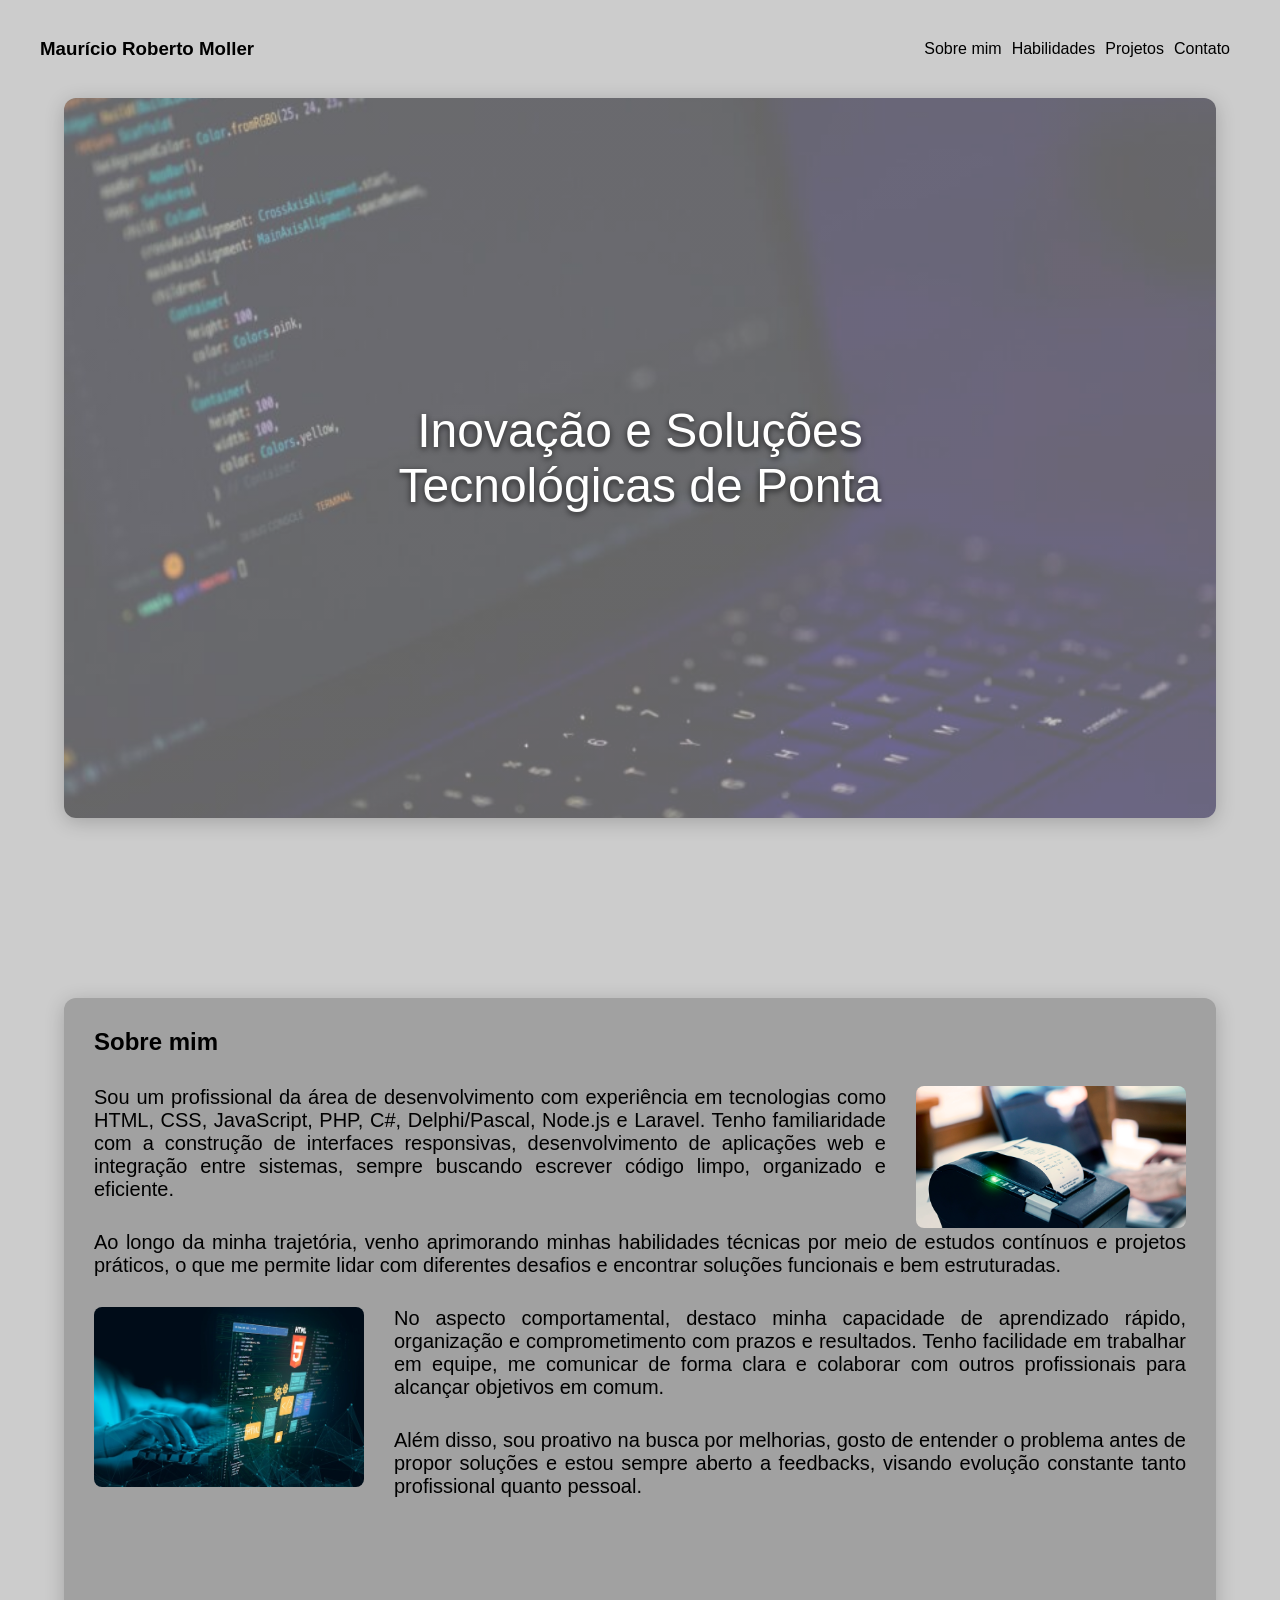
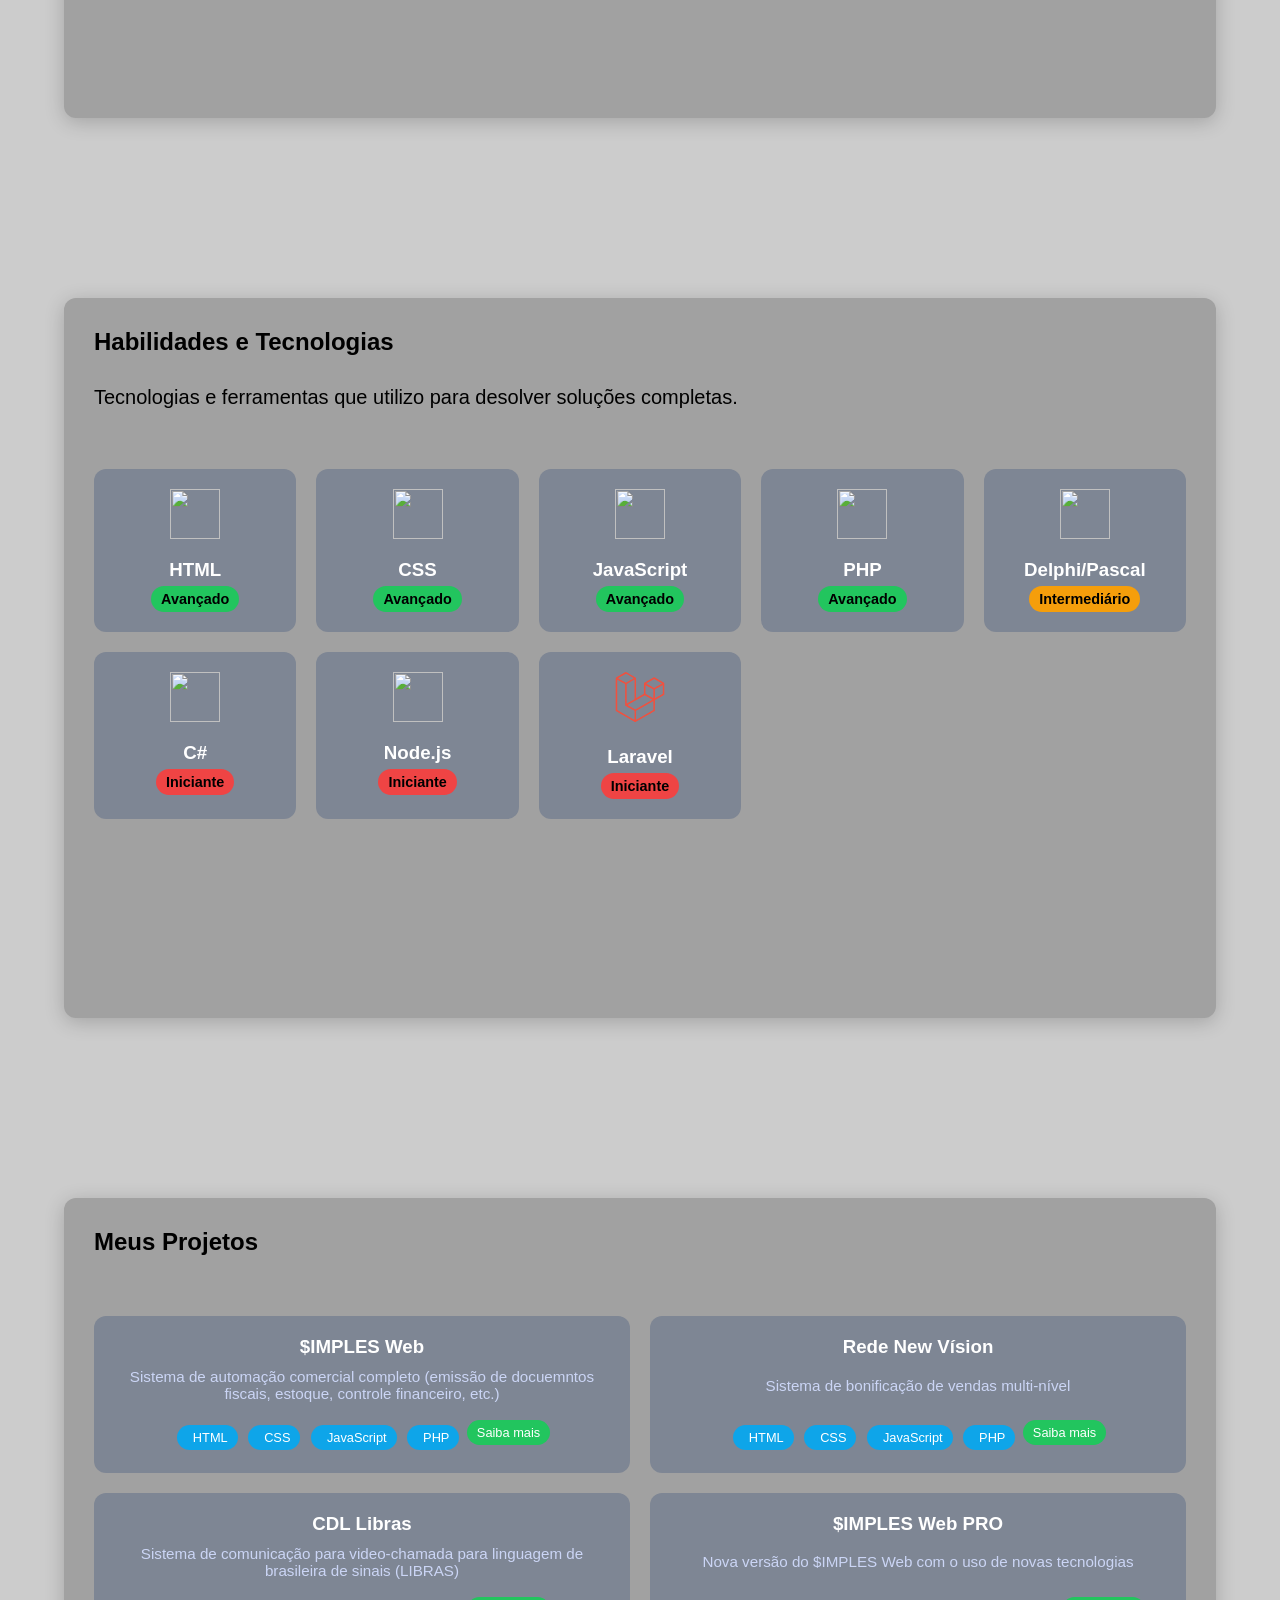
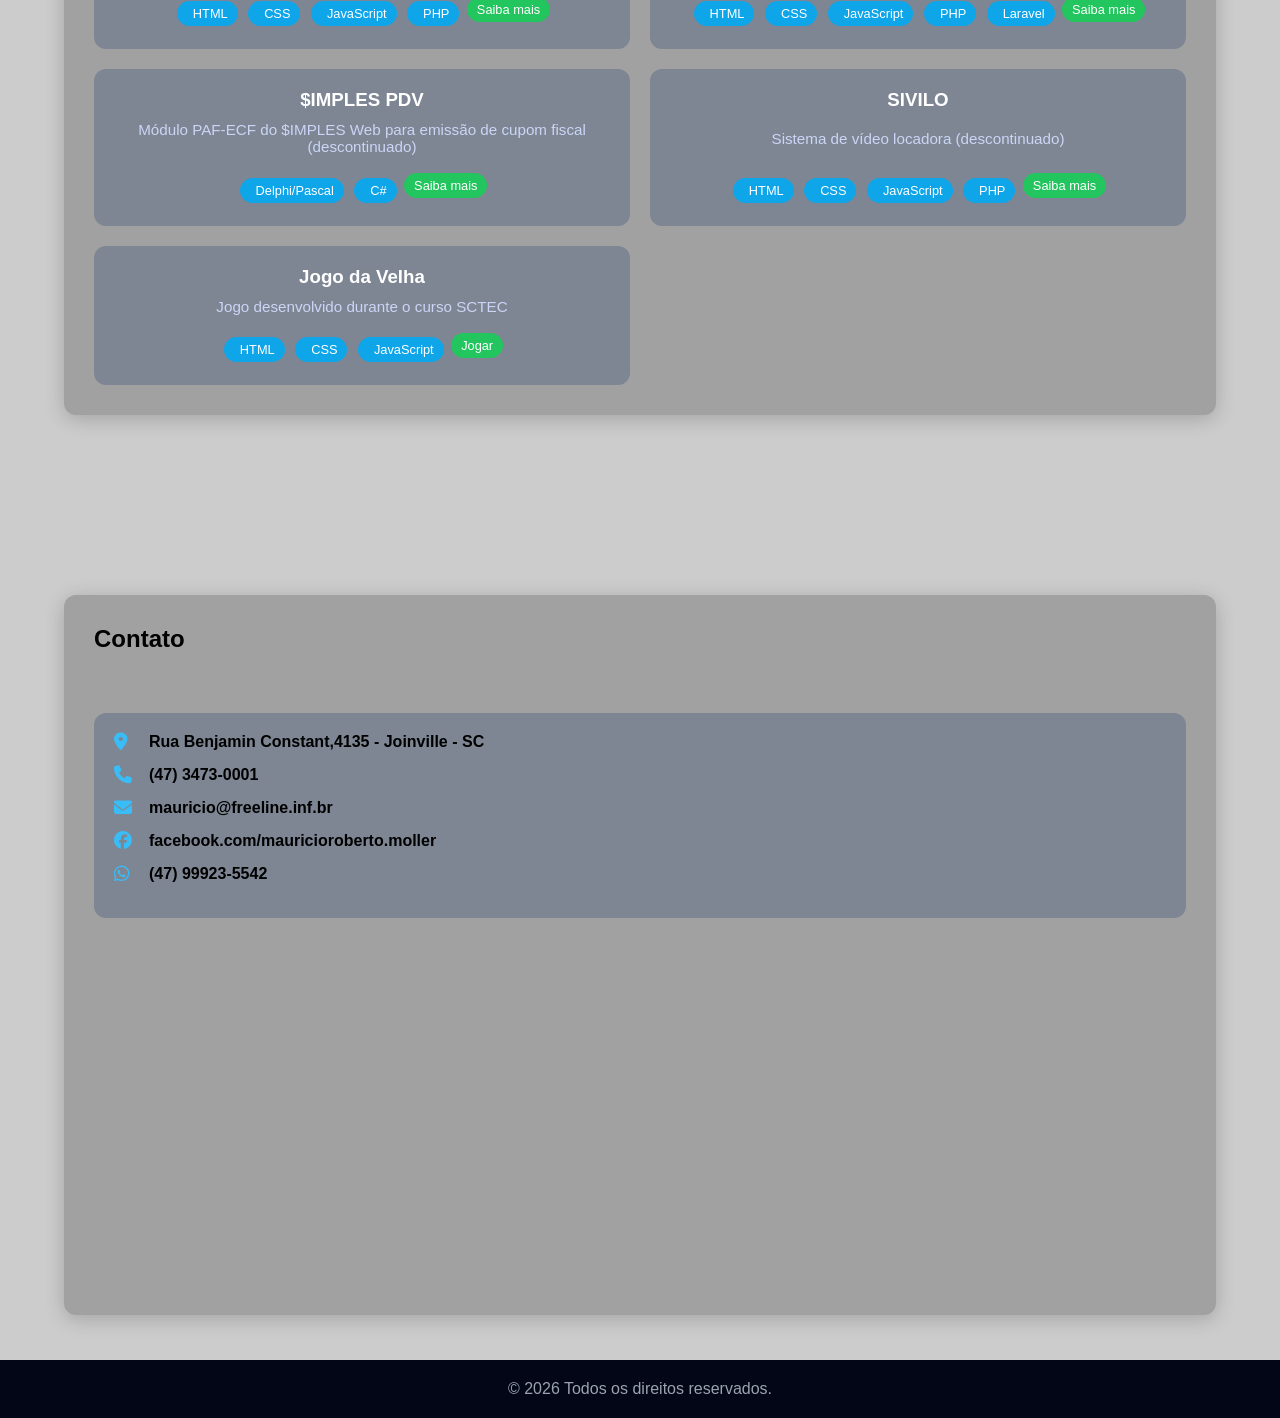
==== index.html @ c3fb0de7 "portifolio v1" ====
<!DOCTYPE html>
<html lang="pt-BR">
  <head>
    <meta charset="UTF-8" />
    <meta name="viewport" content="width=device-width, initial-scale=1.0" />
    <meta http-equiv="X-UA-Compatible" content="ie=edge" />
    <title>Portfólio</title>
    <link rel="stylesheet" href="./assets/styles.css" />
    <link rel="stylesheet" href="https://cdn.jsdelivr.net/gh/devicons/devicon@latest/devicon.min.css">
    <link rel="stylesheet" href="https://cdnjs.cloudflare.com/ajax/libs/font-awesome/6.5.0/css/all.min.css">

  </head>
  <body>

    <section id="home">
      <nav class="navbar">
        <h3 class="logo">Maurício Roberto Moller</h3>
        <button id="hamburger">≡</button>
        <ul class="menu" id="menu">
          <li><a href="#sobre" class="menu-card">Sobre mim</a></li>
          <li><a href="#habilidades" class="menu-card">Habilidades</a></li>
          <li><a href="#projetos" class="menu-card">Projetos</a></li>
          <li><a href="#contato" class="menu-card">Contato</a></li>
        </ul>
      </nav>

      <div class="intro-container">
        <p class="intro-texto">Inovação e Soluções</p>  
        <p class="intro-texto">Tecnológicas de Ponta</p>  
      </div>
    </section>


    <section id="sobre">
        <div class="sobre-container">
          <h3 class="sobre-titulo">Sobre mim</h3>
          <img src="./assets/images/nf-e.png" class="sobre-imagem-direita" >
          <p class="sobre-texto">
            Sou um profissional da área de desenvolvimento com experiência em tecnologias como HTML, 
            CSS, JavaScript, PHP, C#, Delphi/Pascal, Node.js e Laravel. 
            Tenho familiaridade com a construção de interfaces responsivas, desenvolvimento de aplicações 
            web e integração entre sistemas, sempre buscando escrever código limpo, organizado e eficiente.
          </p>
          <p class="sobre-texto">
            Ao longo da minha trajetória, venho aprimorando minhas habilidades técnicas por meio de 
            estudos contínuos e projetos práticos, o que me permite lidar com diferentes desafios e encontrar 
            soluções funcionais e bem estruturadas.
          </p>
          <img src="./assets/images/software.jpg" class="sobre-imagem-esquerda" >
          <p class="sobre-texto">
           No aspecto comportamental, destaco minha capacidade de aprendizado rápido, organização e 
           comprometimento com prazos e resultados. Tenho facilidade em trabalhar em equipe, me comunicar 
           de forma clara e colaborar com outros profissionais para alcançar objetivos em comum.
          </p>
          <p class="sobre-texto">
           Além disso, sou proativo na busca por melhorias, gosto de entender o problema antes de propor 
           soluções e estou sempre aberto a feedbacks, visando evolução constante tanto profissional quanto pessoal.
          </p>
          <div class="sobre-mobile">
            <img src="./assets/images/nf-e.png" alt="" class="sobre-imagem-mobile">
            <img src="./assets/images/software.jpg" alt="" class="sobre-imagem-mobile">
          </div>
          
          
        </div>
    </section>

    <section id="habilidades">
        <div class="habilidades-container">
            <h3 class="habilidades-titulo">Habilidades e Tecnologias</h3>

            <p class="habilidades-texto">
                Tecnologias e ferramentas que utilizo para desolver soluções completas.
            </p>
            <div class="habilidades-lista">
                <div class="habilidades-card">
                    <img src="https://cdn.jsdelivr.net/gh/devicons/devicon/icons/html5/html5-original.svg">
                    <h3>HTML</h3>
                    <span class="nivel avancado">Avançado</span>
                </div>

                <div class="habilidades-card">
                    <img src="https://cdn.jsdelivr.net/gh/devicons/devicon/icons/css3/css3-original.svg">
                    <h3>CSS</h3>
                    <span class="nivel avancado">Avançado</span>
                </div>

                <div class="habilidades-card">
                    <img src="https://cdn.jsdelivr.net/gh/devicons/devicon/icons/javascript/javascript-original.svg">
                    <h3>JavaScript</h3>
                    <span class="nivel avancado">Avançado</span>
                </div>

                <div class="habilidades-card">
                    <img src="https://cdn.jsdelivr.net/gh/devicons/devicon/icons/php/php-original.svg">
                    <h3>PHP</h3>
                    <span class="nivel avancado">Avançado</span>
                </div>

                <div class="habilidades-card">
                    <img src="https://cdn.jsdelivr.net/gh/devicons/devicon/icons/delphi/delphi-original.svg">
                    <h3>Delphi/Pascal</h3>
                    <span class="nivel intermediario">Intermediário</span>
                </div>

                <div class="habilidades-card">
                    <img src="https://cdn.jsdelivr.net/gh/devicons/devicon/icons/csharp/csharp-original.svg">
                    <h3>C#</h3>
                    <span class="nivel iniciante">Iniciante</span>
                </div>           

                <div class="habilidades-card">
                    <img src="https://cdn.jsdelivr.net/gh/devicons/devicon/icons/nodejs/nodejs-original.svg">
                    <h3>Node.js</h3>
                    <span class="nivel iniciante">Iniciante</span>
                </div>

                <div class="habilidades-card">
                    <img src="./assets/images/laravel-original.svg">
                    <h3>Laravel</h3>
                    <span class="nivel iniciante">Iniciante</span>
                </div>
            </div>
        </div>
    </section>

    <section id="projetos">
        <div class="projetos-container">
            <h3 class="projetos-titulo">Meus Projetos</h3>
          
            <div class="projetos-lista">

                <div class="projeto-card">
                    <h3>$IMPLES Web</h3>
                    <p class="projeto-descricao">
                        Sistema de automação comercial completo (emissão de docuemntos fiscais, estoque, controle financeiro, etc.)
                    </p>                    
                    <div class="projeto-card-tl">
                        <div class="projeto-tags">
                            <span class="projeto-tag"><i class="devicon-html5-plain"></i>HTML</span>
                            <span class="projeto-tag"><i class="devicon-css3-plain"></i>CSS</span>
                            <span class="projeto-tag"><i class="devicon-javascript-plain"></i>JavaScript</span>
                            <span class="projeto-tag"><i class="devicon-php-plain"></i>PHP</span>
                            <a href="https://www.freeline.inf.br/site/" class="projeto-link" target="_blank">Saiba mais</a>
                        </div>
                    </div>
                </div>                

                <div class="projeto-card">
                    <h3>Rede New Vísion</h3>
                    <p class="projeto-descricao">
                        Sistema de bonificação de vendas multi-nível
                    </p>                    
                    <div class="projeto-card-tl">
                        <div class="projeto-tags">
                            <span class="projeto-tag"><i class="devicon-html5-plain"></i>HTML</span>
                            <span class="projeto-tag"><i class="devicon-css3-plain"></i>CSS</span>
                            <span class="projeto-tag"><i class="devicon-javascript-plain"></i>JavaScript</span>
                            <span class="projeto-tag"><i class="devicon-php-plain"></i>PHP</span>
                            <a href="https://www.freeline.inf.br/redenewvision/" class="projeto-link" target="_blank">Saiba mais</a>
                        </div>
                    </div>
                </div>

                <div class="projeto-card">
                    <h3>CDL Libras</h3>
                    <p class="projeto-descricao">
                        Sistema de comunicação para video-chamada para linguagem de brasileira de sinais (LIBRAS)
                    </p>                    
                    <div class="projeto-card-tl">
                        <div class="projeto-tags">
                            <span class="projeto-tag"><i class="devicon-html5-plain"></i>HTML</span>
                            <span class="projeto-tag"><i class="devicon-css3-plain"></i>CSS</span>
                            <span class="projeto-tag"><i class="devicon-javascript-plain"></i>JavaScript</span>
                            <span class="projeto-tag"><i class="devicon-php-plain"></i>PHP</span>
                            <a href="https://www.freeline.inf.br/libras/" class="projeto-link" target="_blank">Saiba mais</a>
                        </div>
                    </div>
                </div>  
                
                <div class="projeto-card">
                    <h3>$IMPLES Web PRO</h3>
                    <p class="projeto-descricao">
                        Nova versão do $IMPLES Web com o uso de novas tecnologias
                    </p>                    
                    <div class="projeto-card-tl">
                        <div class="projeto-tags">
                            <span class="projeto-tag"><i class="devicon-html5-plain"></i>HTML</span>
                            <span class="projeto-tag"><i class="devicon-css3-plain"></i>CSS</span>
                            <span class="projeto-tag"><i class="devicon-javascript-plain"></i>JavaScript</span>
                            <span class="projeto-tag"><i class="devicon-php-plain"></i>PHP</span>
                            <span class="projeto-tag"><i class="devicon-laravel-plain"></i>Laravel</span>
                            <a href="https://www.freeline.inf.br/site/" class="projeto-link" target="_blank">Saiba mais</a>
                        </div>
                    </div>
                </div>

                <div class="projeto-card">
                    <h3>$IMPLES PDV</h3>
                    <p class="projeto-descricao">
                        Módulo PAF-ECF do $IMPLES Web para emissão de cupom fiscal (descontinuado)
                    </p>                    
                    <div class="projeto-card-tl">
                        <div class="projeto-tags">
                            <span class="projeto-tag"><i class="devicon-delphi-plain"></i>Delphi/Pascal</span>
                            <span class="projeto-tag"><i class="devicon-c-original"></i>C#</span>
                            <a href="https://www.freeline.inf.br/site/" class="projeto-link" target="_blank">Saiba mais</a>
                        </div>
                    </div>
                </div>

                <div class="projeto-card">
                    <h3>SIVILO</h3>
                    <p class="projeto-descricao">
                        Sistema de vídeo locadora (descontinuado)
                    </p>                    
                    <div class="projeto-card-tl">
                        <div class="projeto-tags">
                            <span class="projeto-tag"><i class="devicon-html5-plain"></i>HTML</span>
                            <span class="projeto-tag"><i class="devicon-css3-plain"></i>CSS</span>
                            <span class="projeto-tag"><i class="devicon-javascript-plain"></i>JavaScript</span>
                            <span class="projeto-tag"><i class="devicon-php-plain"></i>PHP</span>
                            <a href="https://www.freeline.inf.br/sivilo/" class="projeto-link" target="_blank">Saiba mais</a>
                        </div>
                    </div>
                </div>

                <div class="projeto-card">
                    <h3>Jogo da Velha</h3>
                    <p class="projeto-descricao">
                        Jogo desenvolvido durante o curso SCTEC
                    </p>                    
                    <div class="projeto-card-tl">
                        <div class="projeto-tags">
                            <span class="projeto-tag"><i class="devicon-html5-plain"></i>HTML</span>
                            <span class="projeto-tag"><i class="devicon-css3-plain"></i>CSS</span>
                            <span class="projeto-tag"><i class="devicon-javascript-plain"></i>JavaScript</span>
                            <a href="jogo_velha.html" class="projeto-link" target="_blank">Jogar</a>
                        </div>
                    </div>
                </div>



            </div>
        </div>
    </section>

   



    <section id="contato">
        <div class="contato-container">
            <h2 class="contato-titulo">Contato</h2>

            <div class="container">

                <!-- Informações -->
                <div class="info">

                    <div class="info-item">
                        <i class="fas fa-map-marker-alt"></i>
                        <span>Rua Benjamin Constant,4135 - Joinville - SC</span>
                    </div>

                    <div class="info-item">
                        <i class="fas fa-phone"></i>
                        <a href="fone:+554734730001">(47) 3473-0001</a>
                    </div>

                    <div class="info-item">
                        <i class="fas fa-envelope"></i>
                        <a href="mailto:mauricio@freeline.inf.br">mauricio@freeline.inf.br</a>
                    </div>

                    <div class="info-item">
                        <i class="fab fa-facebook"></i>
                        <a href="https://facebook.com/mauricioroberto.moller" target="_blank">facebook.com/mauricioroberto.moller</a>
                    </div>

                    <div class="info-item">
                        <i class="fab fa-whatsapp"></i>
                        <a href="https://wa.me/5547999235542?text=Olá,%20gostaria%20de%20falar%20com%20você" target="_blank">(47) 99923-5542</a>
                    </div>
                    

                </div>

                <!-- Mapa -->
                <div class="mapa">
                    <iframe 
                        src="https://www.google.com/maps?q=Rua Benjamin Constant,4135 - Joinville - SC&output=embed">
                    </iframe>
                </div>

            </div>
        </div>
    </section>
    <footer class="footer">
      <p>© 2026 Todos os direitos reservados.</p>
    </footer>


     <script src="./assets/javascript.js"></script> 
</body>
</html>
---- assets/styles.css ----
* {
    margin: 0;
    padding: 0;
}

body {
    font-family: Clarkson, Proxima Nova, Open Sans, Helvetica Neue, Helvetica, Arial, sans-serif;
    background: #ccc;
    color: #000;
    margin: 0;
}

a {
    text-decoration: none;
    color: #000;;
}

li {
    list-style: none;
}

.logo {
    color: #000;
    font-weight: bold;
}

.navbar {
    display: flex;
    justify-content: space-between;
    align-items: center;
    padding: 20px 40px;
}

.menu {
    display: flex;
    gap: 10px;
    padding: 20px 10px;

}

#intro {
    height: 100vh;
    display: flex;
    justify-content: center;
    align-items: center;
}

.intro-container {
    width: 90vw;
    height: 80vh;
    background-image:linear-gradient(rgba(255,255,255,0.4), rgba(255,255,255,0.4)), url('images/tela.jpg');
    background-size: cover;
    background-position: center;
    background-repeat: no-repeat;
    border-radius: 12px;
    box-shadow: 0 4px 20px rgba(0, 0, 0, 0.2);
    text-align: center;
    align-content: center;
    margin-left: 5vw;
    margin-right: 5vw;
}

@media (max-width: 768px) {
    .intro-container {
        width: 90vw;
        height: 60vh;
    }
}

.intro-texto {
    color: #fff;
    font-size: 48px;
    text-shadow: 0 2px 6px rgba(0, 0, 0, 0.7);
}

.sobre-container {
    width: 90vw;
    min-height: 80vh;
    background-color: #a1a1a1;
    border-radius: 12px;
    box-shadow: 0 4px 20px rgba(0, 0, 0, 0.2);
    margin-left: 5vw;
    margin-right: 5vw;
    margin-top: 20vh;
    margin-bottom: 5vh;
}

.sobre-titulo {
    color: #000;
    font-size: 24px;
    font-weight: bold;
    padding: 30px;
}


.sobre-texto {
    color: #000;
    font-size: 20px;
    text-align: justify;
    margin-bottom: 30px;
    margin-left: 30px;
    margin-right: 30px;
}


.sobre-imagem-esquerda {
    float: left;
    width: 30vh;
    margin-left: 30px;
    margin-right: 30px;
    border-radius: 8px;
}

.sobre-imagem-direita {
    float: right;
    width: 30vh;
    margin-right: 30px;
    margin-left: 30px;
    border-radius: 8px;
}

.clearfix::after {
    content: "";
    display: block;
    clear: both;
}

.sobre-imagem-mobile {
    display: none;
}

.sobre-mobile {
    display: none;
}

/* Responsividade */
@media (max-width: 768px) {

    .sobre-imagem-esquerda,
    .sobre-imagem-direita {
        float: none;
        display: none;
    }

    .sobre-imagem-mobile {
        display: block;
        width: stretch;
        margin: 30px;
        border-radius: 8px;
    }

    .sobre-mobile {
        display: block;
        padding-bottom: 20px;
    }

}


.habilidades-container {
    width: 90vw;
    min-height: 80vh;
    background-color: #a1a1a1;
    border-radius: 12px;
    box-shadow: 0 4px 20px rgba(0, 0, 0, 0.2);
    margin-left: 5vw;
    margin-right: 5vw;
    margin-top: 20vh;
    margin-bottom: 5vh;
}

.habilidades-titulo {
    color: #000;
    font-size: 24px;
    font-weight: bold;
    padding: 30px;
}


.habilidades-texto {
    color: #000;
    font-size: 20px;
    text-align: justify;
    margin-bottom: 30px;
    margin-left: 30px;
    margin-right: 30px;
}
.habilidades-lista{
    display: grid;
    grid-template-columns: repeat(auto-fit, minmax(200px, 1fr));
    gap: 20px;
    padding: 30px;
}

.habilidades-card {
    background: #7e8694;
    border-radius: 12px;
    padding: 20px;
    text-align: center;
    transition: 0.3s;
    cursor: pointer;
  }

  .habilidades-card:hover {
    transform: translateY(-5px);
    background: #334155;
  }

  .habilidades-card img {
    width: 50px;
    height: 50px;
    margin-bottom: 10px;
  }

  .habilidades-card h3 {
    margin: 10px 0 5px;
    color:#fff;
  }

  .nivel {
    font-size: 0.9rem;
    font-weight: bold;
    padding: 5px 10px;
    border-radius: 20px;
    display: inline-block;
  }

  .iniciante {
    background: #ef4444;
  }

  .intermediario {
    background: #f59e0b;
  }

  .avancado {
    background: #22c55e;
  }


.projetos-container {
    width: 90vw;
    min-height: 80vh;
    background-color: #a1a1a1;
    border-radius: 12px;
    box-shadow: 0 4px 20px rgba(0, 0, 0, 0.2);
    margin-left: 5vw;
    margin-right: 5vw;
    margin-top: 20vh;
    margin-bottom: 5vh;
}

.projetos-titulo {
    color: #000;
    font-size: 24px;
    font-weight: bold;
    padding: 30px;
}


.projetos-texto {
    color: #000;
    font-size: 20px;
    text-align: justify;
    margin-bottom: 30px;
    margin-left: 30px;
    margin-right: 30px;
}




/* h2 {
    margin-bottom: 20px;
} */

.projetos-lista {
    display: grid;
    grid-template-columns: repeat(auto-fit, minmax(400px, 1fr));
    gap: 20px;
    margin: 30px;
    padding-bottom: 30px;
}

@media (max-width: 480px) {
    .projetos-lista {
        grid-template-columns: repeat(auto-fit, minmax(200px, 1fr));
    }
}

.projeto-card {
    background: #7e8694;
    border-radius: 12px;
    padding: 20px;
    transition: 0.3s;
    display: flex;
    flex-direction: column;
    justify-content: space-between;
}

.projeto-card:hover {
    transform: translateY(-5px);
    background: #334155;
}

.projeto-card h3 {
    margin-bottom: 10px;
    text-align: center;
    color:#fff;
}
.projeto-card-tl{
    display: flex;
    flex-direction: row;
    justify-content: space-between;
}
.projeto-tags{
    text-align: center;
    flex: auto;
}

.projeto-icone {
    font-size: 40px;
    margin-bottom: 10px;
}

.projeto-descricao {
    font-size: 0.95rem;
    color: #cbd5f5;
    margin-bottom: 15px;
    text-align: center;
}

.projeto-tecnologias {
    margin-bottom: 15px;
}

.projeto-tag {
    display: inline-flex;
    align-items: center;
    gap: 6px;
    background: #0ea5e9;
    color: white;
    padding: 5px 10px;
    border-radius: 20px;
    font-size: 0.8rem;
    margin: 3px;
}

/* .projeto-tag i {
    font-size: 16px;
} */


.projeto-link {
    text-decoration: none;
    background: #22c55e;
    gap: 6px;
    color: white;
    padding: 5px 10px;
    border-radius: 20px;
    text-align: center;
    margin-top: 3px;
    font-size: 0.8rem;
    display: inline-flex;    
}

.projeto-link:hover {
    background: #16a34a;
}


.contato-container {
    width: 90vw;
    min-height: 80vh;
    background-color: #a1a1a1;
    border-radius: 12px;
    box-shadow: 0 4px 20px rgba(0, 0, 0, 0.2);
    margin-left: 5vw;
    margin-right: 5vw;
    margin-top: 20vh;
    margin-bottom: 5vh;
}

.contato-titulo {
    color: #000;
    font-size: 24px;
    font-weight: bold;
    padding: 30px;
}


.contato-texto {
    color: #000;
    font-size: 20px;
    text-align: justify;
    margin-bottom: 30px;
    margin-left: 30px;
    margin-right: 30px;
}

.container {
    /* display: grid;
    grid-template-rows: 1fr 2fr; */
    gap: 20px;
    padding: 30px;
    margin-bottom: 20px;
  }

.info {
    background: #7e8694;
    padding: 20px;
    border-radius: 12px;
    margin-bottom: 20px;
  }
.info span{    
    font-weight: bold;
    display: flex;
    flex-direction: column;
}

  .info-item {
    display: flex;
    align-items: center;
    margin-bottom: 15px;
    gap: 10px;
    word-break: break-word;
  }

  .info-item i {
    font-size: 18px;
    color: #38bdf8;
    width: 25px;
  }

  .info a {
    color: #000;
    text-decoration: none;
    font-weight: bold;
  }

  .info a:hover {
    text-decoration: underline;
  }

  .mapa {
    border-radius: 12px;
    overflow: hidden;
  }

  iframe {
    width: 100%;
    height: 100%;
    min-height: 300px;
    border: none;
  }





.footer {
    text-align: center;
    justify-content: center;
    padding: 20px;
    background: #020617;
    color: #9ca3af;
}


#hamburger {
  display: none;
  font-size: 28px;
  background: none;
  cursor: pointer;
  color: #000;
  border: none;
}

@media (max-width: 768px) {
    a {
        color: #fff;;
    }
    #hamburger {
        display: block;
    }
    .menu {
        position: absolute;
        top: 50px;
        right: 40px;
        background: #a1a1a1;
        flex-direction: column;
        display: none;
        border-radius: 20px;
    }

    .menu-card {
        background: #7e8694;
        border-radius: 12px;
        padding-top: 10px;
        transition: 0.3s;
        display: flex;
        flex-direction: column;
        /* justify-content: space-between; */

        width: 100px;
        height: 30px;
        align-items: center;
    }

    .menu-card:hover {
        transform: translateY(-5px);
        background: #334155;
    }

  .menu.ativa {
    display: flex;
  }
}
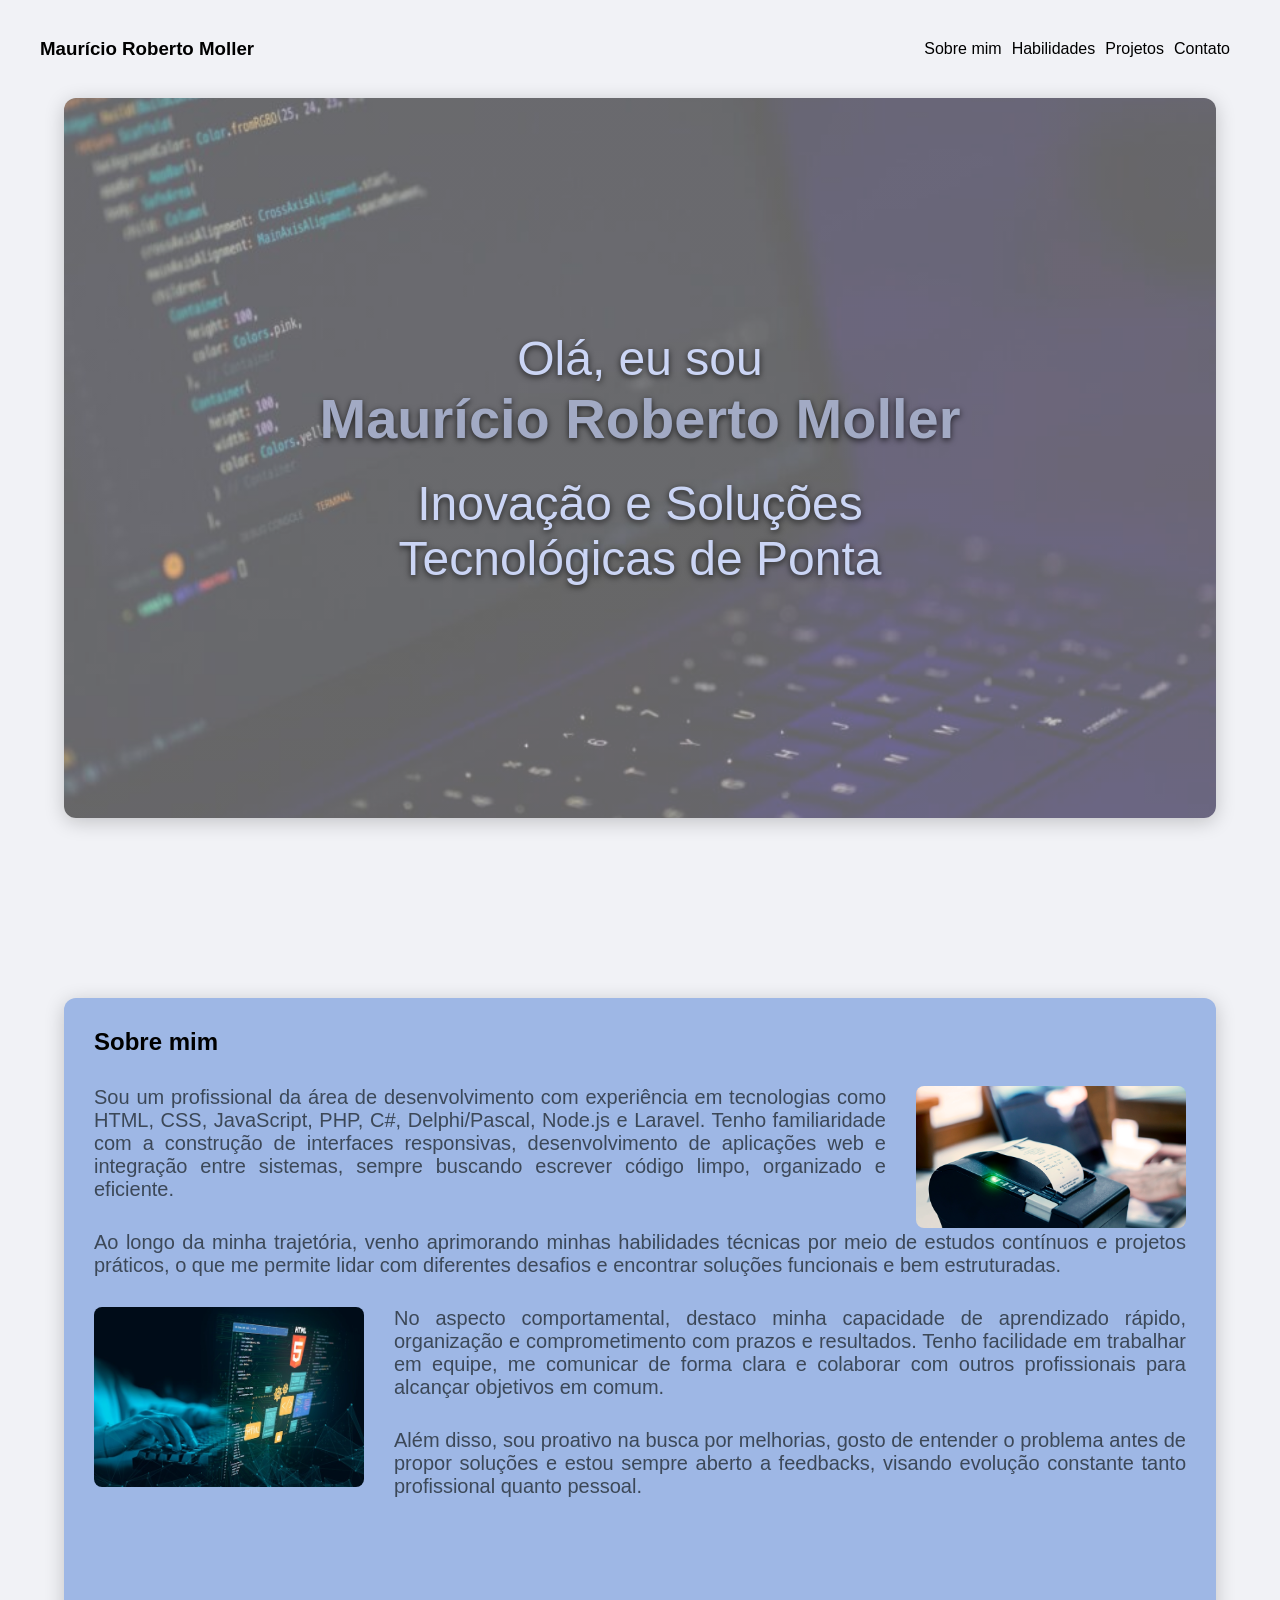
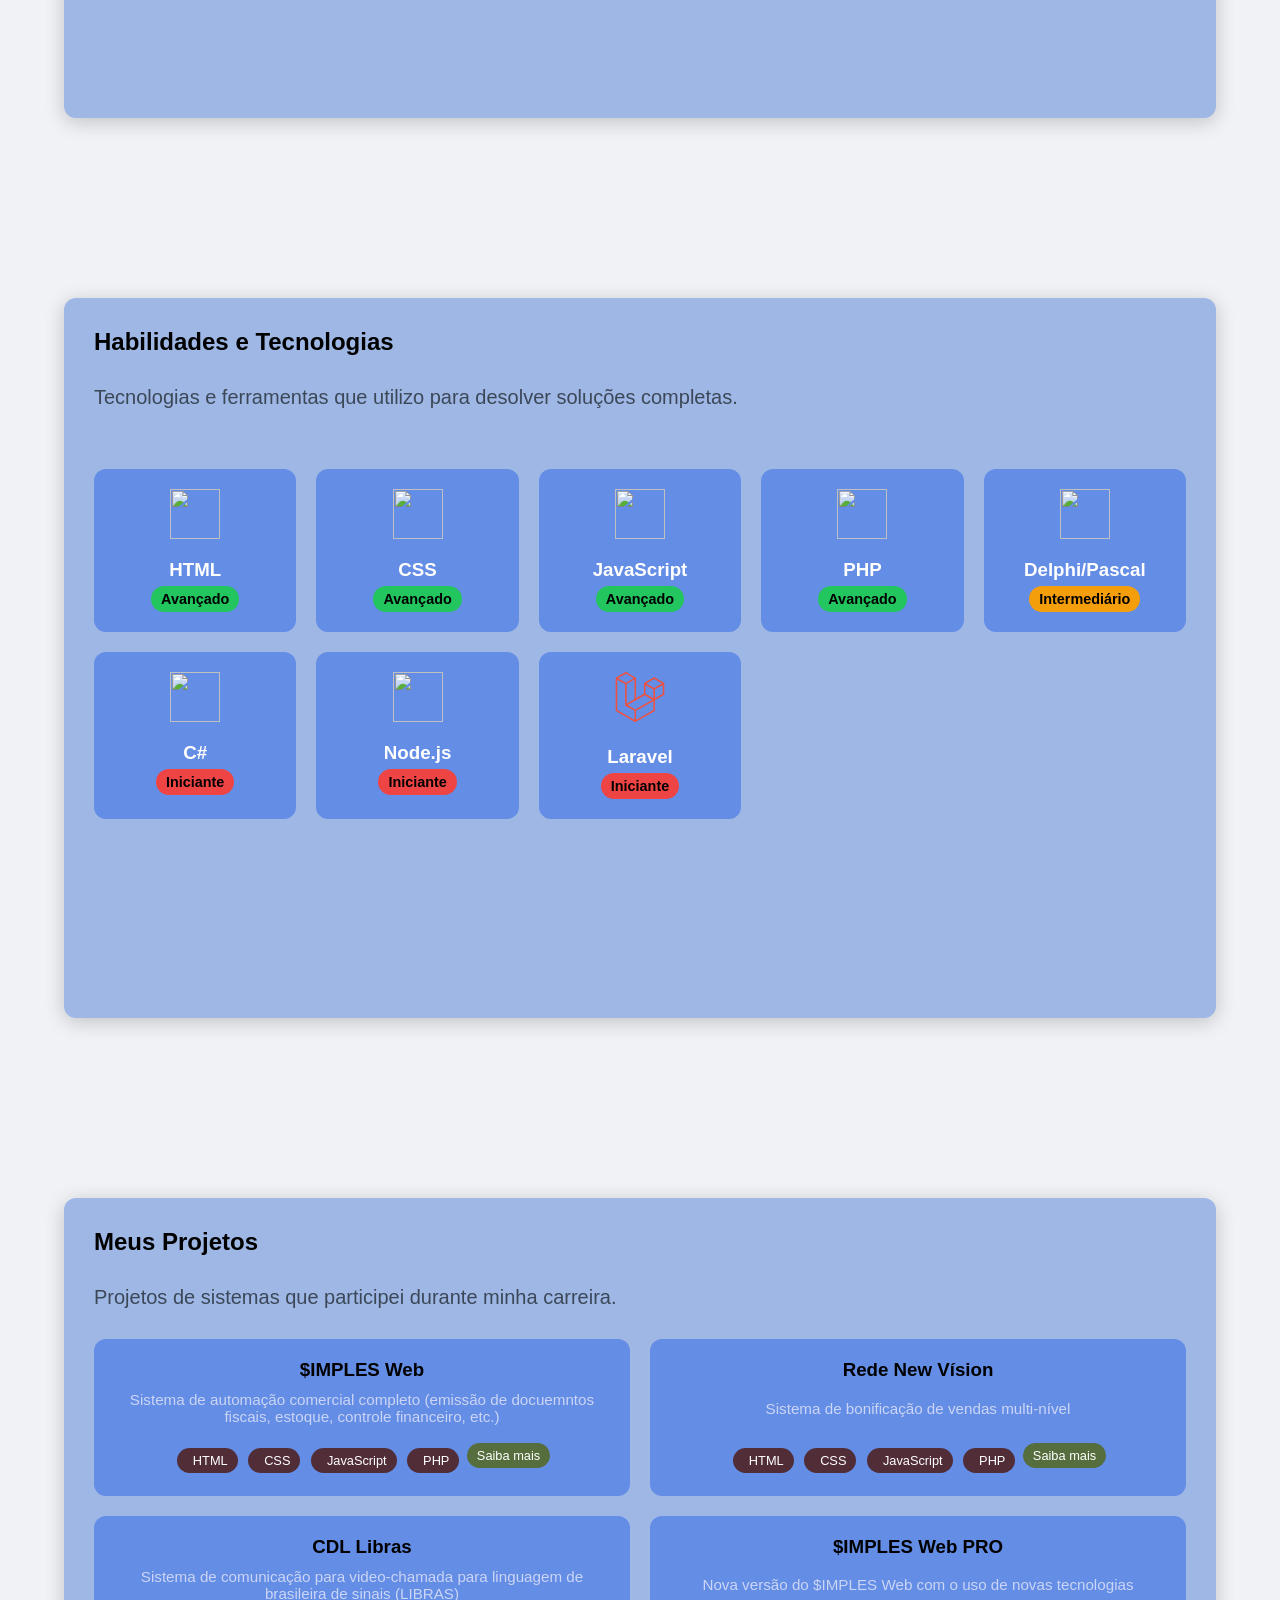
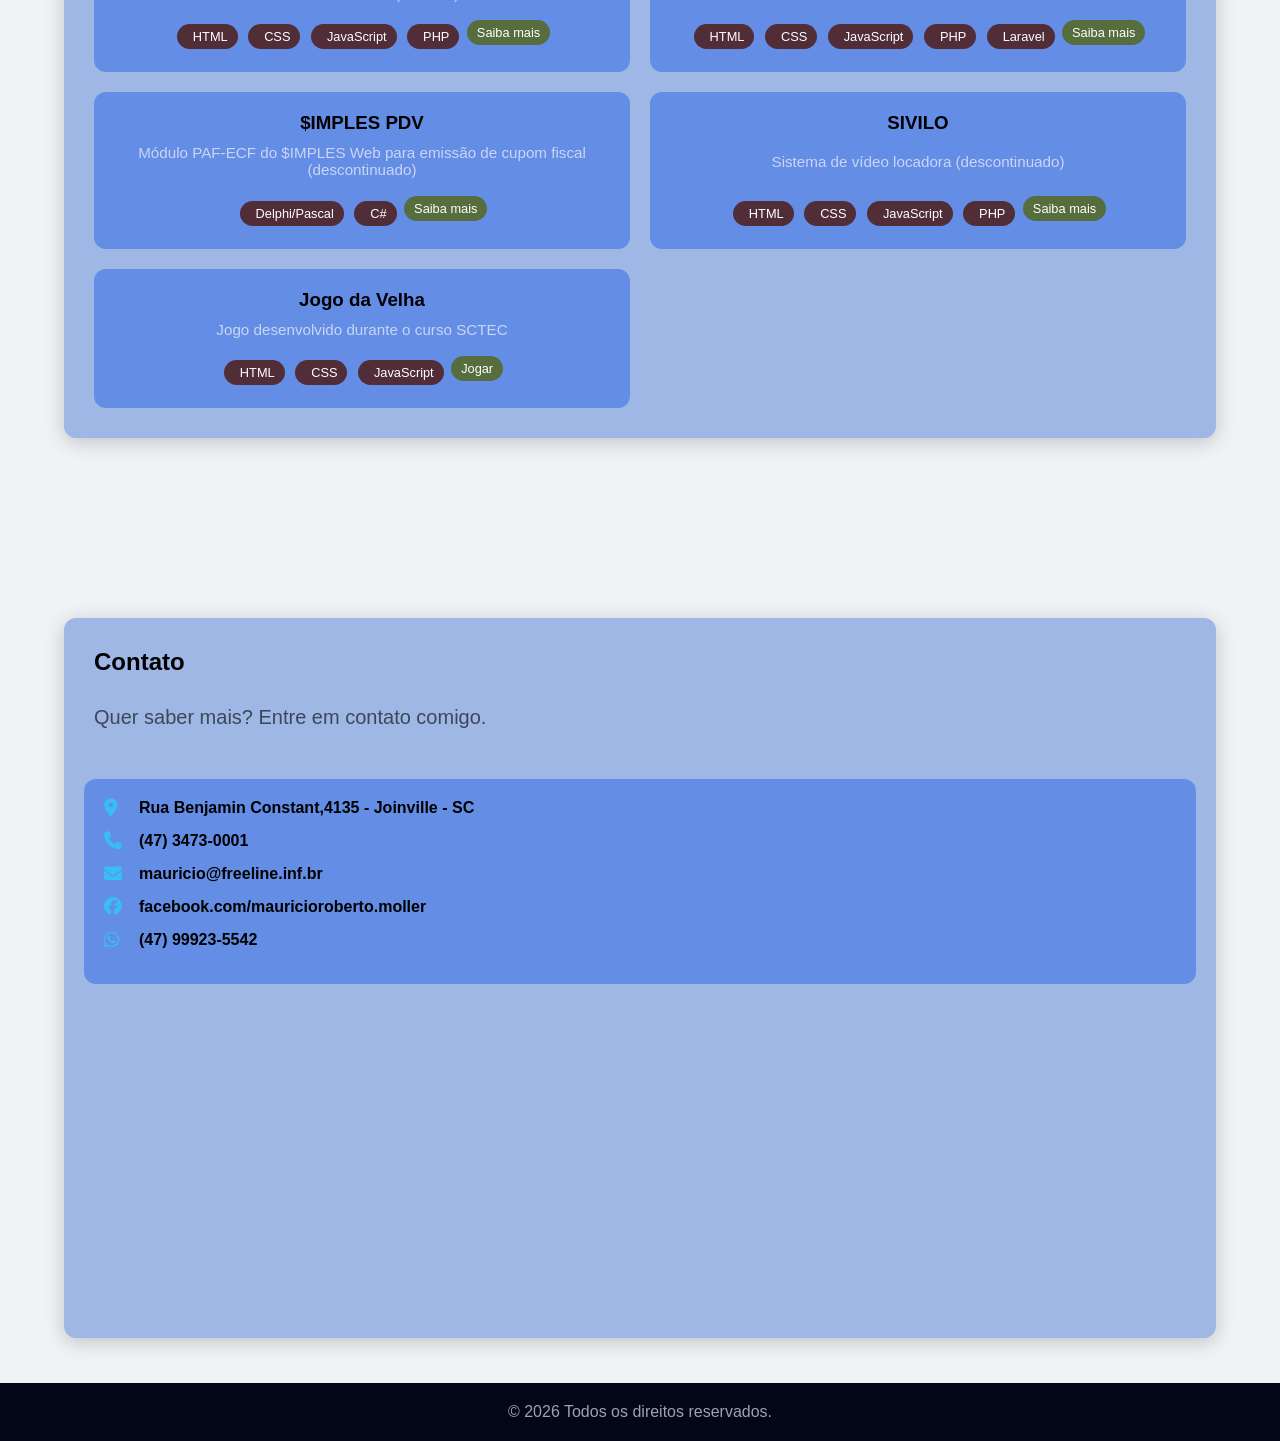
==== commit ef6873e4: "rev final" ====
--- a/index.html
+++ b/index.html
@@ -1,122 +1,129 @@
-<!DOCTYPE html>
+<!doctype html>
 <html lang="pt-BR">
-  <head>
+
+<head>
     <meta charset="UTF-8" />
     <meta name="viewport" content="width=device-width, initial-scale=1.0" />
     <meta http-equiv="X-UA-Compatible" content="ie=edge" />
-    <title>Portfólio</title>
+    <title>Portfólio - Maurício Roberto Moller</title>
     <link rel="stylesheet" href="./assets/styles.css" />
-    <link rel="stylesheet" href="https://cdn.jsdelivr.net/gh/devicons/devicon@latest/devicon.min.css">
-    <link rel="stylesheet" href="https://cdnjs.cloudflare.com/ajax/libs/font-awesome/6.5.0/css/all.min.css">
-
-  </head>
-  <body>
+    <link rel="stylesheet" href="https://cdn.jsdelivr.net/gh/devicons/devicon@latest/devicon.min.css" />
+    <link rel="stylesheet" href="https://cdnjs.cloudflare.com/ajax/libs/font-awesome/6.5.0/css/all.min.css" />
+</head>
+
+<body>
+    <heater id="home">
+        <nav class="navbar">
+            <h3 class="logo">Maurício Roberto Moller</h3>
+            <button id="hamburger">≡</button>
+            <ul class="menu" id="menu">
+                <li><a href="#sobre" class="menu-card">Sobre mim</a></li>
+                <li><a href="#habilidades" class="menu-card">Habilidades</a></li>
+                <li><a href="#projetos" class="menu-card">Projetos</a></li>
+                <li><a href="#contato" class="menu-card">Contato</a></li>
+            </ul>
+        </nav>
+    </heater>
 
     <section id="home">
-      <nav class="navbar">
-        <h3 class="logo">Maurício Roberto Moller</h3>
-        <button id="hamburger">≡</button>
-        <ul class="menu" id="menu">
-          <li><a href="#sobre" class="menu-card">Sobre mim</a></li>
-          <li><a href="#habilidades" class="menu-card">Habilidades</a></li>
-          <li><a href="#projetos" class="menu-card">Projetos</a></li>
-          <li><a href="#contato" class="menu-card">Contato</a></li>
-        </ul>
-      </nav>
-
-      <div class="intro-container">
-        <p class="intro-texto">Inovação e Soluções</p>  
-        <p class="intro-texto">Tecnológicas de Ponta</p>  
-      </div>
-    </section>
-
+        <div class="intro-container">
+            <p class="intro-texto">Olá, eu sou</p>
+            <h3 class="intro-nome">Maurício Roberto Moller</h3>
+            <p class="intro-texto">Inovação e Soluções</p>
+            <p class="intro-texto">Tecnológicas de Ponta</p>
+        </div>
+    </section>
 
     <section id="sobre">
-        <div class="sobre-container">
-          <h3 class="sobre-titulo">Sobre mim</h3>
-          <img src="./assets/images/nf-e.png" class="sobre-imagem-direita" >
-          <p class="sobre-texto">
-            Sou um profissional da área de desenvolvimento com experiência em tecnologias como HTML, 
-            CSS, JavaScript, PHP, C#, Delphi/Pascal, Node.js e Laravel. 
-            Tenho familiaridade com a construção de interfaces responsivas, desenvolvimento de aplicações 
-            web e integração entre sistemas, sempre buscando escrever código limpo, organizado e eficiente.
-          </p>
-          <p class="sobre-texto">
-            Ao longo da minha trajetória, venho aprimorando minhas habilidades técnicas por meio de 
-            estudos contínuos e projetos práticos, o que me permite lidar com diferentes desafios e encontrar 
-            soluções funcionais e bem estruturadas.
-          </p>
-          <img src="./assets/images/software.jpg" class="sobre-imagem-esquerda" >
-          <p class="sobre-texto">
-           No aspecto comportamental, destaco minha capacidade de aprendizado rápido, organização e 
-           comprometimento com prazos e resultados. Tenho facilidade em trabalhar em equipe, me comunicar 
-           de forma clara e colaborar com outros profissionais para alcançar objetivos em comum.
-          </p>
-          <p class="sobre-texto">
-           Além disso, sou proativo na busca por melhorias, gosto de entender o problema antes de propor 
-           soluções e estou sempre aberto a feedbacks, visando evolução constante tanto profissional quanto pessoal.
-          </p>
-          <div class="sobre-mobile">
-            <img src="./assets/images/nf-e.png" alt="" class="sobre-imagem-mobile">
-            <img src="./assets/images/software.jpg" alt="" class="sobre-imagem-mobile">
-          </div>
-          
-          
+        <div class="container">
+            <h3 class="titulo">Sobre mim</h3>
+            <img src="./assets/images/nf-e.png" class="sobre-imagem-direita" />
+            <p class="texto">
+                Sou um profissional da área de desenvolvimento com experiência em
+                tecnologias como HTML, CSS, JavaScript, PHP, C#, Delphi/Pascal,
+                Node.js e Laravel. Tenho familiaridade com a construção de interfaces
+                responsivas, desenvolvimento de aplicações web e integração entre
+                sistemas, sempre buscando escrever código limpo, organizado e
+                eficiente.
+            </p>
+            <p class="texto">
+                Ao longo da minha trajetória, venho aprimorando minhas habilidades
+                técnicas por meio de estudos contínuos e projetos práticos, o que me
+                permite lidar com diferentes desafios e encontrar soluções funcionais
+                e bem estruturadas.
+            </p>
+            <img src="./assets/images/software.jpg" class="sobre-imagem-esquerda" />
+            <p class="texto">
+                No aspecto comportamental, destaco minha capacidade de aprendizado
+                rápido, organização e comprometimento com prazos e resultados. Tenho
+                facilidade em trabalhar em equipe, me comunicar de forma clara e
+                colaborar com outros profissionais para alcançar objetivos em comum.
+            </p>
+            <p class="texto">
+                Além disso, sou proativo na busca por melhorias, gosto de entender o
+                problema antes de propor soluções e estou sempre aberto a feedbacks,
+                visando evolução constante tanto profissional quanto pessoal.
+            </p>
+            <div class="sobre-mobile">
+                <img src="./assets/images/nf-e.png" alt="" class="sobre-imagem-mobile" />
+                <img src="./assets/images/software.jpg" alt="" class="sobre-imagem-mobile" />
+            </div>
         </div>
     </section>
 
     <section id="habilidades">
-        <div class="habilidades-container">
-            <h3 class="habilidades-titulo">Habilidades e Tecnologias</h3>
-
-            <p class="habilidades-texto">
-                Tecnologias e ferramentas que utilizo para desolver soluções completas.
+        <div class="container">
+            <h3 class="titulo">Habilidades e Tecnologias</h3>
+
+            <p class="texto">
+                Tecnologias e ferramentas que utilizo para desolver soluções
+                completas.
             </p>
             <div class="habilidades-lista">
                 <div class="habilidades-card">
-                    <img src="https://cdn.jsdelivr.net/gh/devicons/devicon/icons/html5/html5-original.svg">
+                    <img src="https://cdn.jsdelivr.net/gh/devicons/devicon/icons/html5/html5-original.svg" />
                     <h3>HTML</h3>
                     <span class="nivel avancado">Avançado</span>
                 </div>
 
                 <div class="habilidades-card">
-                    <img src="https://cdn.jsdelivr.net/gh/devicons/devicon/icons/css3/css3-original.svg">
+                    <img src="https://cdn.jsdelivr.net/gh/devicons/devicon/icons/css3/css3-original.svg" />
                     <h3>CSS</h3>
                     <span class="nivel avancado">Avançado</span>
                 </div>
 
                 <div class="habilidades-card">
-                    <img src="https://cdn.jsdelivr.net/gh/devicons/devicon/icons/javascript/javascript-original.svg">
+                    <img src="https://cdn.jsdelivr.net/gh/devicons/devicon/icons/javascript/javascript-original.svg" />
                     <h3>JavaScript</h3>
                     <span class="nivel avancado">Avançado</span>
                 </div>
 
                 <div class="habilidades-card">
-                    <img src="https://cdn.jsdelivr.net/gh/devicons/devicon/icons/php/php-original.svg">
+                    <img src="https://cdn.jsdelivr.net/gh/devicons/devicon/icons/php/php-original.svg" />
                     <h3>PHP</h3>
                     <span class="nivel avancado">Avançado</span>
                 </div>
 
                 <div class="habilidades-card">
-                    <img src="https://cdn.jsdelivr.net/gh/devicons/devicon/icons/delphi/delphi-original.svg">
+                    <img src="https://cdn.jsdelivr.net/gh/devicons/devicon/icons/delphi/delphi-original.svg" />
                     <h3>Delphi/Pascal</h3>
                     <span class="nivel intermediario">Intermediário</span>
                 </div>
 
                 <div class="habilidades-card">
-                    <img src="https://cdn.jsdelivr.net/gh/devicons/devicon/icons/csharp/csharp-original.svg">
+                    <img src="https://cdn.jsdelivr.net/gh/devicons/devicon/icons/csharp/csharp-original.svg" />
                     <h3>C#</h3>
                     <span class="nivel iniciante">Iniciante</span>
-                </div>           
-
-                <div class="habilidades-card">
-                    <img src="https://cdn.jsdelivr.net/gh/devicons/devicon/icons/nodejs/nodejs-original.svg">
+                </div>
+
+                <div class="habilidades-card">
+                    <img src="https://cdn.jsdelivr.net/gh/devicons/devicon/icons/nodejs/nodejs-original.svg" />
                     <h3>Node.js</h3>
                     <span class="nivel iniciante">Iniciante</span>
                 </div>
 
                 <div class="habilidades-card">
-                    <img src="./assets/images/laravel-original.svg">
+                    <img src="./assets/images/laravel-original.svg" />
                     <h3>Laravel</h3>
                     <span class="nivel iniciante">Iniciante</span>
                 </div>
@@ -125,39 +132,44 @@
     </section>
 
     <section id="projetos">
-        <div class="projetos-container">
-            <h3 class="projetos-titulo">Meus Projetos</h3>
-          
+        <div class="container">
+            <h3 class="titulo">Meus Projetos</h3>
+            <p class="texto">
+                Projetos de sistemas que participei durante minha carreira.
+            </p>
+
             <div class="projetos-lista">
-
                 <div class="projeto-card">
                     <h3>$IMPLES Web</h3>
                     <p class="projeto-descricao">
-                        Sistema de automação comercial completo (emissão de docuemntos fiscais, estoque, controle financeiro, etc.)
-                    </p>                    
-                    <div class="projeto-card-tl">
-                        <div class="projeto-tags">
-                            <span class="projeto-tag"><i class="devicon-html5-plain"></i>HTML</span>
-                            <span class="projeto-tag"><i class="devicon-css3-plain"></i>CSS</span>
-                            <span class="projeto-tag"><i class="devicon-javascript-plain"></i>JavaScript</span>
-                            <span class="projeto-tag"><i class="devicon-php-plain"></i>PHP</span>
-                            <a href="https://www.freeline.inf.br/site/" class="projeto-link" target="_blank">Saiba mais</a>
-                        </div>
-                    </div>
-                </div>                
+                        Sistema de automação comercial completo (emissão de docuemntos
+                        fiscais, estoque, controle financeiro, etc.)
+                    </p>
+                    <div class="projeto-card-tl">
+                        <div class="projeto-tags">
+                            <span class="projeto-tag"><i class="devicon-html5-plain"></i>HTML</span>
+                            <span class="projeto-tag"><i class="devicon-css3-plain"></i>CSS</span>
+                            <span class="projeto-tag"><i class="devicon-javascript-plain"></i>JavaScript</span>
+                            <span class="projeto-tag"><i class="devicon-php-plain"></i>PHP</span>
+                            <a href="https://www.freeline.inf.br/site/" class="projeto-link" target="_blank">Saiba
+                                mais</a>
+                        </div>
+                    </div>
+                </div>
 
                 <div class="projeto-card">
                     <h3>Rede New Vísion</h3>
                     <p class="projeto-descricao">
                         Sistema de bonificação de vendas multi-nível
-                    </p>                    
-                    <div class="projeto-card-tl">
-                        <div class="projeto-tags">
-                            <span class="projeto-tag"><i class="devicon-html5-plain"></i>HTML</span>
-                            <span class="projeto-tag"><i class="devicon-css3-plain"></i>CSS</span>
-                            <span class="projeto-tag"><i class="devicon-javascript-plain"></i>JavaScript</span>
-                            <span class="projeto-tag"><i class="devicon-php-plain"></i>PHP</span>
-                            <a href="https://www.freeline.inf.br/redenewvision/" class="projeto-link" target="_blank">Saiba mais</a>
+                    </p>
+                    <div class="projeto-card-tl">
+                        <div class="projeto-tags">
+                            <span class="projeto-tag"><i class="devicon-html5-plain"></i>HTML</span>
+                            <span class="projeto-tag"><i class="devicon-css3-plain"></i>CSS</span>
+                            <span class="projeto-tag"><i class="devicon-javascript-plain"></i>JavaScript</span>
+                            <span class="projeto-tag"><i class="devicon-php-plain"></i>PHP</span>
+                            <a href="https://www.freeline.inf.br/redenewvision/" class="projeto-link"
+                                target="_blank">Saiba mais</a>
                         </div>
                     </div>
                 </div>
@@ -165,24 +177,26 @@
                 <div class="projeto-card">
                     <h3>CDL Libras</h3>
                     <p class="projeto-descricao">
-                        Sistema de comunicação para video-chamada para linguagem de brasileira de sinais (LIBRAS)
-                    </p>                    
-                    <div class="projeto-card-tl">
-                        <div class="projeto-tags">
-                            <span class="projeto-tag"><i class="devicon-html5-plain"></i>HTML</span>
-                            <span class="projeto-tag"><i class="devicon-css3-plain"></i>CSS</span>
-                            <span class="projeto-tag"><i class="devicon-javascript-plain"></i>JavaScript</span>
-                            <span class="projeto-tag"><i class="devicon-php-plain"></i>PHP</span>
-                            <a href="https://www.freeline.inf.br/libras/" class="projeto-link" target="_blank">Saiba mais</a>
-                        </div>
-                    </div>
-                </div>  
-                
+                        Sistema de comunicação para video-chamada para linguagem de
+                        brasileira de sinais (LIBRAS)
+                    </p>
+                    <div class="projeto-card-tl">
+                        <div class="projeto-tags">
+                            <span class="projeto-tag"><i class="devicon-html5-plain"></i>HTML</span>
+                            <span class="projeto-tag"><i class="devicon-css3-plain"></i>CSS</span>
+                            <span class="projeto-tag"><i class="devicon-javascript-plain"></i>JavaScript</span>
+                            <span class="projeto-tag"><i class="devicon-php-plain"></i>PHP</span>
+                            <a href="https://www.freeline.inf.br/libras/" class="projeto-link" target="_blank">Saiba
+                                mais</a>
+                        </div>
+                    </div>
+                </div>
+
                 <div class="projeto-card">
                     <h3>$IMPLES Web PRO</h3>
                     <p class="projeto-descricao">
                         Nova versão do $IMPLES Web com o uso de novas tecnologias
-                    </p>                    
+                    </p>
                     <div class="projeto-card-tl">
                         <div class="projeto-tags">
                             <span class="projeto-tag"><i class="devicon-html5-plain"></i>HTML</span>
@@ -190,7 +204,8 @@
                             <span class="projeto-tag"><i class="devicon-javascript-plain"></i>JavaScript</span>
                             <span class="projeto-tag"><i class="devicon-php-plain"></i>PHP</span>
                             <span class="projeto-tag"><i class="devicon-laravel-plain"></i>Laravel</span>
-                            <a href="https://www.freeline.inf.br/site/" class="projeto-link" target="_blank">Saiba mais</a>
+                            <a href="https://www.freeline.inf.br/site/" class="projeto-link" target="_blank">Saiba
+                                mais</a>
                         </div>
                     </div>
                 </div>
@@ -198,13 +213,15 @@
                 <div class="projeto-card">
                     <h3>$IMPLES PDV</h3>
                     <p class="projeto-descricao">
-                        Módulo PAF-ECF do $IMPLES Web para emissão de cupom fiscal (descontinuado)
-                    </p>                    
+                        Módulo PAF-ECF do $IMPLES Web para emissão de cupom fiscal
+                        (descontinuado)
+                    </p>
                     <div class="projeto-card-tl">
                         <div class="projeto-tags">
                             <span class="projeto-tag"><i class="devicon-delphi-plain"></i>Delphi/Pascal</span>
                             <span class="projeto-tag"><i class="devicon-c-original"></i>C#</span>
-                            <a href="https://www.freeline.inf.br/site/" class="projeto-link" target="_blank">Saiba mais</a>
+                            <a href="https://www.freeline.inf.br/site/" class="projeto-link" target="_blank">Saiba
+                                mais</a>
                         </div>
                     </div>
                 </div>
@@ -213,14 +230,15 @@
                     <h3>SIVILO</h3>
                     <p class="projeto-descricao">
                         Sistema de vídeo locadora (descontinuado)
-                    </p>                    
-                    <div class="projeto-card-tl">
-                        <div class="projeto-tags">
-                            <span class="projeto-tag"><i class="devicon-html5-plain"></i>HTML</span>
-                            <span class="projeto-tag"><i class="devicon-css3-plain"></i>CSS</span>
-                            <span class="projeto-tag"><i class="devicon-javascript-plain"></i>JavaScript</span>
-                            <span class="projeto-tag"><i class="devicon-php-plain"></i>PHP</span>
-                            <a href="https://www.freeline.inf.br/sivilo/" class="projeto-link" target="_blank">Saiba mais</a>
+                    </p>
+                    <div class="projeto-card-tl">
+                        <div class="projeto-tags">
+                            <span class="projeto-tag"><i class="devicon-html5-plain"></i>HTML</span>
+                            <span class="projeto-tag"><i class="devicon-css3-plain"></i>CSS</span>
+                            <span class="projeto-tag"><i class="devicon-javascript-plain"></i>JavaScript</span>
+                            <span class="projeto-tag"><i class="devicon-php-plain"></i>PHP</span>
+                            <a href="https://www.freeline.inf.br/sivilo/" class="projeto-link" target="_blank">Saiba
+                                mais</a>
                         </div>
                     </div>
                 </div>
@@ -229,7 +247,7 @@
                     <h3>Jogo da Velha</h3>
                     <p class="projeto-descricao">
                         Jogo desenvolvido durante o curso SCTEC
-                    </p>                    
+                    </p>
                     <div class="projeto-card-tl">
                         <div class="projeto-tags">
                             <span class="projeto-tag"><i class="devicon-html5-plain"></i>HTML</span>
@@ -239,26 +257,20 @@
                         </div>
                     </div>
                 </div>
-
-
-
             </div>
         </div>
     </section>
 
-   
-
-
-
     <section id="contato">
-        <div class="contato-container">
-            <h2 class="contato-titulo">Contato</h2>
-
-            <div class="container">
-
+        <div class="container">
+            <h2 class="titulo">Contato</h2>
+            <p class="texto">
+                Quer saber mais? Entre em contato comigo.
+            </p>
+
+            <div class="info-card">
                 <!-- Informações -->
                 <div class="info">
-
                     <div class="info-item">
                         <i class="fas fa-map-marker-alt"></i>
                         <span>Rua Benjamin Constant,4135 - Joinville - SC</span>
@@ -276,32 +288,30 @@
 
                     <div class="info-item">
                         <i class="fab fa-facebook"></i>
-                        <a href="https://facebook.com/mauricioroberto.moller" target="_blank">facebook.com/mauricioroberto.moller</a>
+                        <a href="https://facebook.com/mauricioroberto.moller"
+                            target="_blank">facebook.com/mauricioroberto.moller</a>
                     </div>
 
                     <div class="info-item">
                         <i class="fab fa-whatsapp"></i>
-                        <a href="https://wa.me/5547999235542?text=Olá,%20gostaria%20de%20falar%20com%20você" target="_blank">(47) 99923-5542</a>
-                    </div>
-                    
-
+                        <a href="https://wa.me/5547999235542" target="_blank">(47) 99923-5542</a>
+                    </div>
                 </div>
 
                 <!-- Mapa -->
                 <div class="mapa">
-                    <iframe 
+                    <iframe
                         src="https://www.google.com/maps?q=Rua Benjamin Constant,4135 - Joinville - SC&output=embed">
                     </iframe>
                 </div>
-
             </div>
         </div>
     </section>
     <footer class="footer">
-      <p>© 2026 Todos os direitos reservados.</p>
+        <p>© 2026 Todos os direitos reservados.</p>
     </footer>
 
-
-     <script src="./assets/javascript.js"></script> 
+    <script src="./assets/javascript.js"></script>
 </body>
-</html>
+
+</html>
--- a/assets/styles.css
+++ b/assets/styles.css
@@ -4,15 +4,16 @@
 }
 
 body {
-    font-family: Clarkson, Proxima Nova, Open Sans, Helvetica Neue, Helvetica, Arial, sans-serif;
-    background: #ccc;
+    font-family: "Inter", sans-serif;
+    background: #f1f2f6;
     color: #000;
     margin: 0;
 }
 
 a {
     text-decoration: none;
-    color: #000;;
+    color: #000;
+    ;
 }
 
 li {
@@ -48,7 +49,7 @@
 .intro-container {
     width: 90vw;
     height: 80vh;
-    background-image:linear-gradient(rgba(255,255,255,0.4), rgba(255,255,255,0.4)), url('images/tela.jpg');
+    background-image: linear-gradient(rgba(255, 255, 255, 0.4), rgba(255, 255, 255, 0.4)), url('images/tela.jpg');
     background-size: cover;
     background-position: center;
     background-repeat: no-repeat;
@@ -68,15 +69,22 @@
 }
 
 .intro-texto {
-    color: #fff;
+    color: #cbd5f5;
     font-size: 48px;
     text-shadow: 0 2px 6px rgba(0, 0, 0, 0.7);
 }
 
-.sobre-container {
+.intro-nome {
+    color: #a2aac4;
+    font-size: 56px;
+    text-shadow: 0 2px 6px rgba(0, 0, 0, 0.7);
+    margin-bottom: 25px;
+}
+
+.container {
     width: 90vw;
     min-height: 80vh;
-    background-color: #a1a1a1;
+    background-color: #9EB7E5;
     border-radius: 12px;
     box-shadow: 0 4px 20px rgba(0, 0, 0, 0.2);
     margin-left: 5vw;
@@ -85,23 +93,21 @@
     margin-bottom: 5vh;
 }
 
-.sobre-titulo {
+.titulo {
     color: #000;
     font-size: 24px;
     font-weight: bold;
     padding: 30px;
 }
 
-
-.sobre-texto {
-    color: #000;
+.texto {
+    color: #3c4858;
     font-size: 20px;
     text-align: justify;
     margin-bottom: 30px;
     margin-left: 30px;
     margin-right: 30px;
 }
-
 
 .sobre-imagem-esquerda {
     float: left;
@@ -156,36 +162,7 @@
 
 }
 
-
-.habilidades-container {
-    width: 90vw;
-    min-height: 80vh;
-    background-color: #a1a1a1;
-    border-radius: 12px;
-    box-shadow: 0 4px 20px rgba(0, 0, 0, 0.2);
-    margin-left: 5vw;
-    margin-right: 5vw;
-    margin-top: 20vh;
-    margin-bottom: 5vh;
-}
-
-.habilidades-titulo {
-    color: #000;
-    font-size: 24px;
-    font-weight: bold;
-    padding: 30px;
-}
-
-
-.habilidades-texto {
-    color: #000;
-    font-size: 20px;
-    text-align: justify;
-    margin-bottom: 30px;
-    margin-left: 30px;
-    margin-right: 30px;
-}
-.habilidades-lista{
+.habilidades-lista {
     display: grid;
     grid-template-columns: repeat(auto-fit, minmax(200px, 1fr));
     gap: 20px;
@@ -193,86 +170,49 @@
 }
 
 .habilidades-card {
-    background: #7e8694;
+    background: #648de5;
     border-radius: 12px;
     padding: 20px;
     text-align: center;
     transition: 0.3s;
     cursor: pointer;
-  }
-
-  .habilidades-card:hover {
+}
+
+.habilidades-card:hover {
     transform: translateY(-5px);
-    background: #334155;
-  }
-
-  .habilidades-card img {
+    background: #304C89;
+}
+
+.habilidades-card img {
     width: 50px;
     height: 50px;
     margin-bottom: 10px;
-  }
-
-  .habilidades-card h3 {
+}
+
+.habilidades-card h3 {
     margin: 10px 0 5px;
-    color:#fff;
-  }
-
-  .nivel {
+    color: #fff;
+}
+
+.nivel {
     font-size: 0.9rem;
     font-weight: bold;
     padding: 5px 10px;
     border-radius: 20px;
     display: inline-block;
-  }
-
-  .iniciante {
+}
+
+.iniciante {
     background: #ef4444;
-  }
-
-  .intermediario {
+}
+
+.intermediario {
     background: #f59e0b;
-  }
-
-  .avancado {
+}
+
+.avancado {
     background: #22c55e;
-  }
-
-
-.projetos-container {
-    width: 90vw;
-    min-height: 80vh;
-    background-color: #a1a1a1;
-    border-radius: 12px;
-    box-shadow: 0 4px 20px rgba(0, 0, 0, 0.2);
-    margin-left: 5vw;
-    margin-right: 5vw;
-    margin-top: 20vh;
-    margin-bottom: 5vh;
-}
-
-.projetos-titulo {
-    color: #000;
-    font-size: 24px;
-    font-weight: bold;
-    padding: 30px;
-}
-
-
-.projetos-texto {
-    color: #000;
-    font-size: 20px;
-    text-align: justify;
-    margin-bottom: 30px;
-    margin-left: 30px;
-    margin-right: 30px;
-}
-
-
-
-
-/* h2 {
-    margin-bottom: 20px;
-} */
+}
 
 .projetos-lista {
     display: grid;
@@ -289,7 +229,7 @@
 }
 
 .projeto-card {
-    background: #7e8694;
+    background: #648de5;
     border-radius: 12px;
     padding: 20px;
     transition: 0.3s;
@@ -300,20 +240,22 @@
 
 .projeto-card:hover {
     transform: translateY(-5px);
-    background: #334155;
+    background: #304C89;
 }
 
 .projeto-card h3 {
     margin-bottom: 10px;
     text-align: center;
-    color:#fff;
-}
-.projeto-card-tl{
+    color: #000;
+}
+
+.projeto-card-tl {
     display: flex;
     flex-direction: row;
     justify-content: space-between;
 }
-.projeto-tags{
+
+.projeto-tags {
     text-align: center;
     flex: auto;
 }
@@ -338,7 +280,7 @@
     display: inline-flex;
     align-items: center;
     gap: 6px;
-    background: #0ea5e9;
+    background: #512D38;
     color: white;
     padding: 5px 10px;
     border-radius: 20px;
@@ -346,14 +288,9 @@
     margin: 3px;
 }
 
-/* .projeto-tag i {
-    font-size: 16px;
-} */
-
-
 .projeto-link {
     text-decoration: none;
-    background: #22c55e;
+    background: #566E3D;
     gap: 6px;
     color: white;
     padding: 5px 10px;
@@ -361,102 +298,67 @@
     text-align: center;
     margin-top: 3px;
     font-size: 0.8rem;
-    display: inline-flex;    
+    display: inline-flex;
 }
 
 .projeto-link:hover {
     background: #16a34a;
 }
 
-
-.contato-container {
-    width: 90vw;
-    min-height: 80vh;
-    background-color: #a1a1a1;
-    border-radius: 12px;
-    box-shadow: 0 4px 20px rgba(0, 0, 0, 0.2);
-    margin-left: 5vw;
-    margin-right: 5vw;
-    margin-top: 20vh;
-    margin-bottom: 5vh;
-}
-
-.contato-titulo {
-    color: #000;
-    font-size: 24px;
+.info-card {
+    gap: 20px;
+    padding: 20px;
+    margin-bottom: 20px;
+}
+
+.info {
+    background: #648de5;
+    padding: 20px;
+    border-radius: 12px;
+    margin-bottom: 20px;
+}
+
+.info span {
     font-weight: bold;
-    padding: 30px;
-}
-
-
-.contato-texto {
-    color: #000;
-    font-size: 20px;
-    text-align: justify;
-    margin-bottom: 30px;
-    margin-left: 30px;
-    margin-right: 30px;
-}
-
-.container {
-    /* display: grid;
-    grid-template-rows: 1fr 2fr; */
-    gap: 20px;
-    padding: 30px;
-    margin-bottom: 20px;
-  }
-
-.info {
-    background: #7e8694;
-    padding: 20px;
-    border-radius: 12px;
-    margin-bottom: 20px;
-  }
-.info span{    
-    font-weight: bold;
     display: flex;
     flex-direction: column;
 }
 
-  .info-item {
+.info-item {
     display: flex;
     align-items: center;
     margin-bottom: 15px;
     gap: 10px;
     word-break: break-word;
-  }
-
-  .info-item i {
+}
+
+.info-item i {
     font-size: 18px;
     color: #38bdf8;
     width: 25px;
-  }
-
-  .info a {
+}
+
+.info a {
     color: #000;
     text-decoration: none;
     font-weight: bold;
-  }
-
-  .info a:hover {
+}
+
+.info a:hover {
     text-decoration: underline;
-  }
-
-  .mapa {
+}
+
+.mapa {
     border-radius: 12px;
     overflow: hidden;
-  }
-
-  iframe {
+}
+
+iframe {
     width: 100%;
     height: 100%;
     min-height: 300px;
     border: none;
-  }
-
-
-
-
+}
 
 .footer {
     text-align: center;
@@ -466,35 +368,37 @@
     color: #9ca3af;
 }
 
-
 #hamburger {
-  display: none;
-  font-size: 28px;
-  background: none;
-  cursor: pointer;
-  color: #000;
-  border: none;
+    display: none;
+    font-size: 28px;
+    background: none;
+    cursor: pointer;
+    color: #000;
+    border: none;
 }
 
 @media (max-width: 768px) {
     a {
-        color: #fff;;
-    }
+        color: #fff;
+        ;
+    }
+
     #hamburger {
         display: block;
     }
+
     .menu {
         position: absolute;
         top: 50px;
         right: 40px;
-        background: #a1a1a1;
+        background: #9EB7E5;
         flex-direction: column;
         display: none;
         border-radius: 20px;
     }
 
     .menu-card {
-        background: #7e8694;
+        background: #648de5;
         border-radius: 12px;
         padding-top: 10px;
         transition: 0.3s;
@@ -509,10 +413,10 @@
 
     .menu-card:hover {
         transform: translateY(-5px);
-        background: #334155;
-    }
-
-  .menu.ativa {
-    display: flex;
-  }
-}
+        background: #304C89;
+    }
+
+    .menu.ativa {
+        display: flex;
+    }
+}
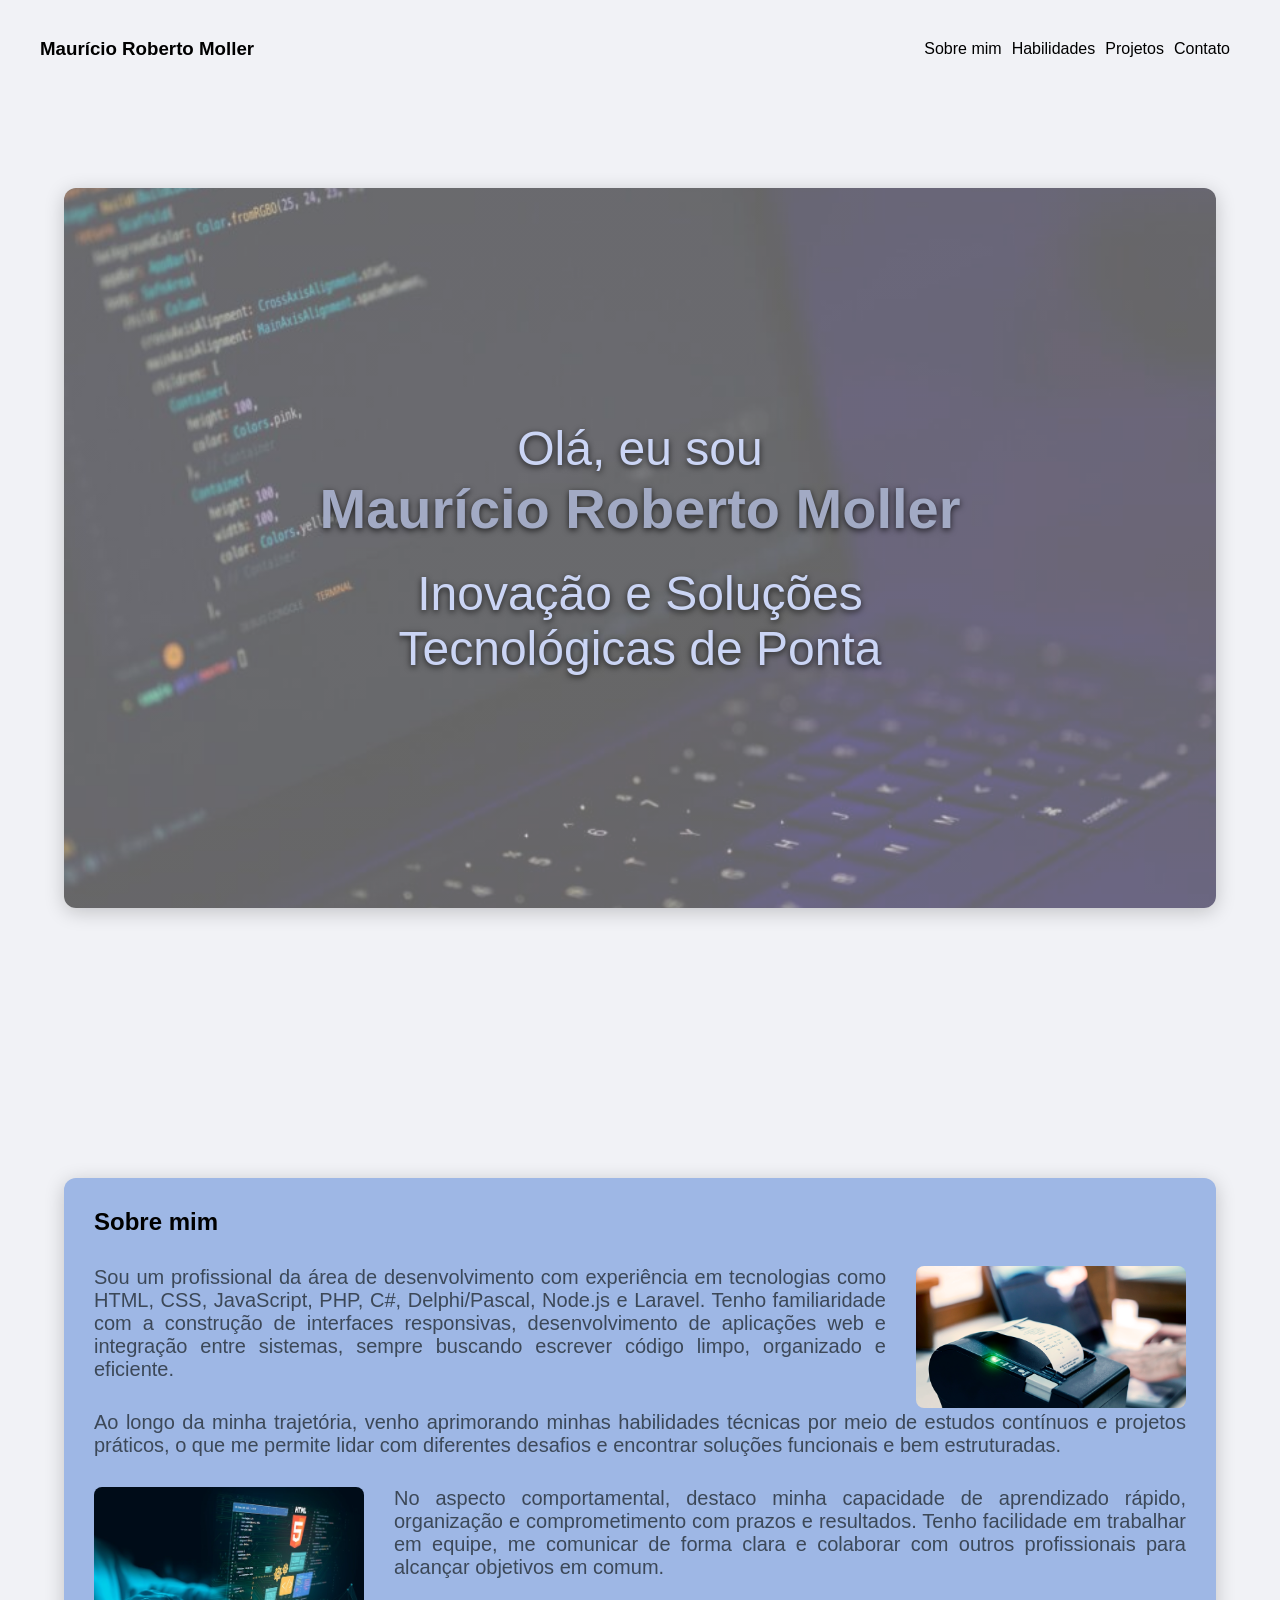
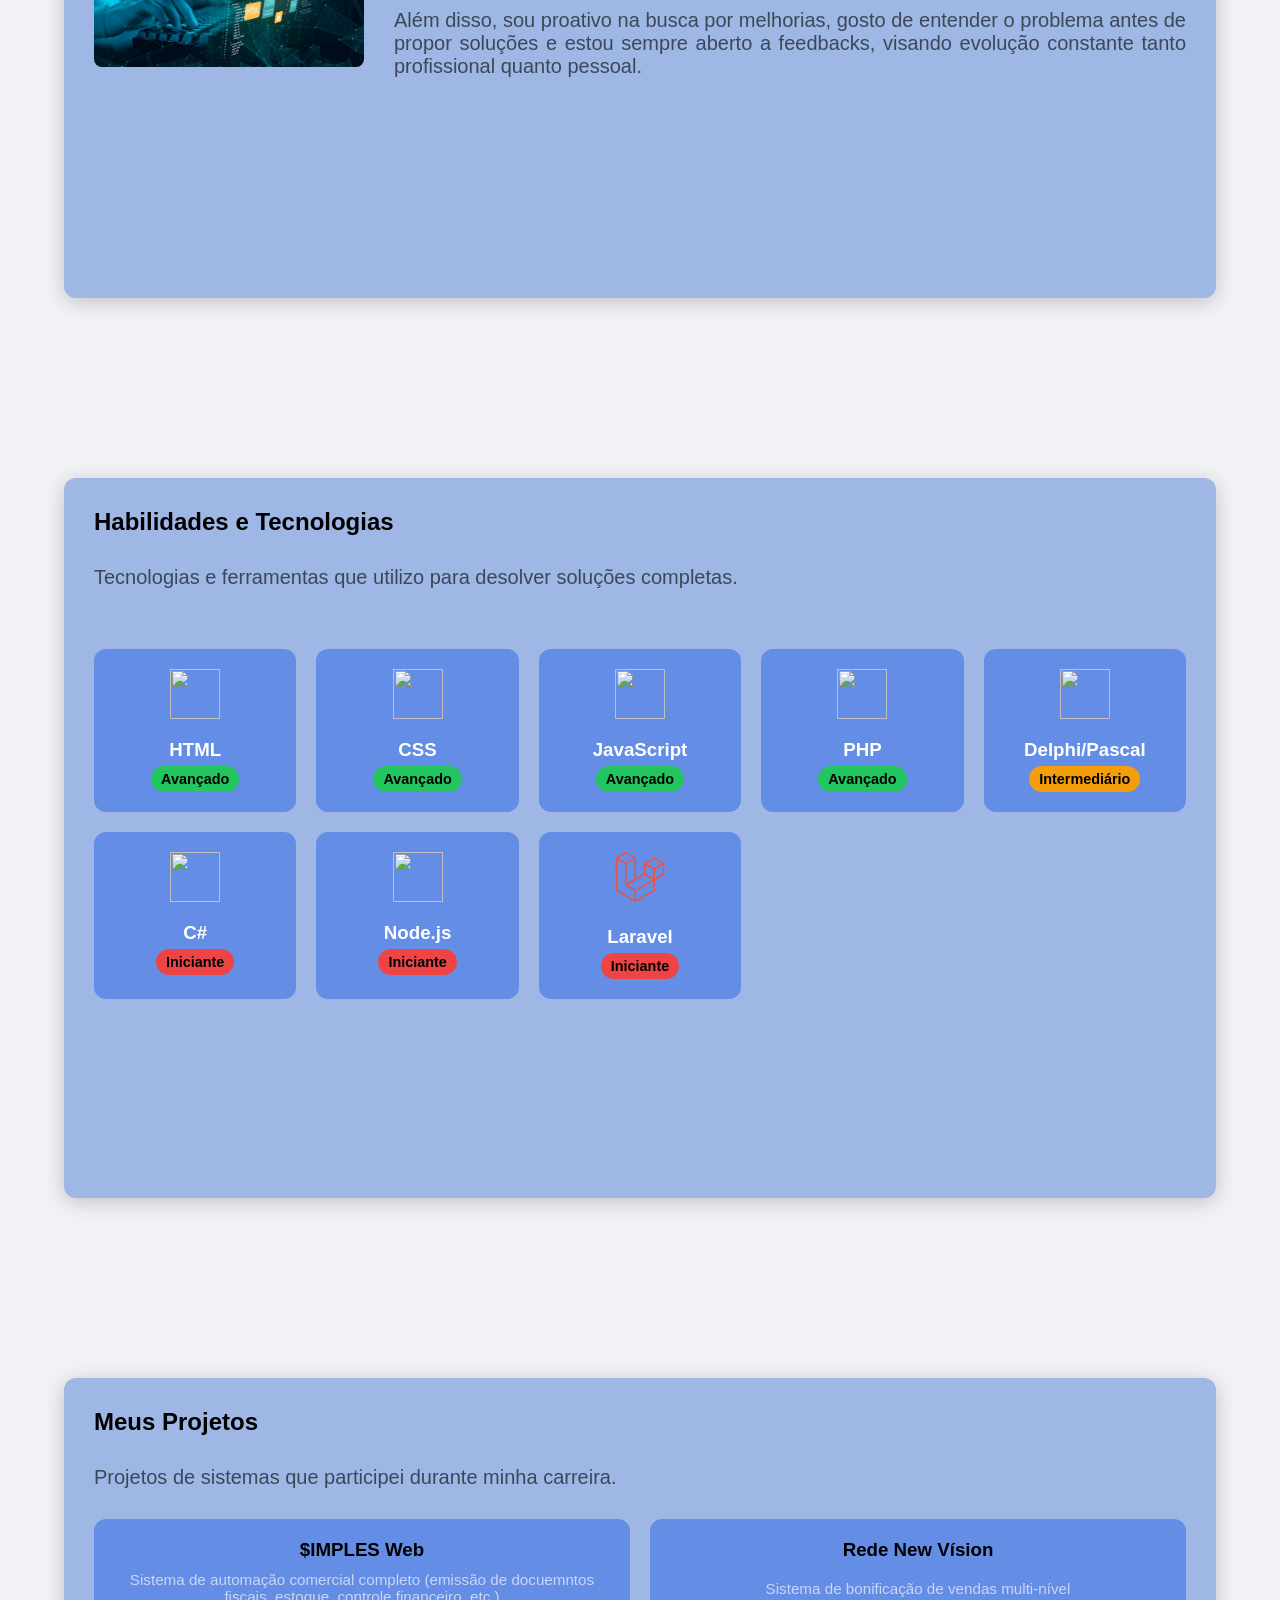
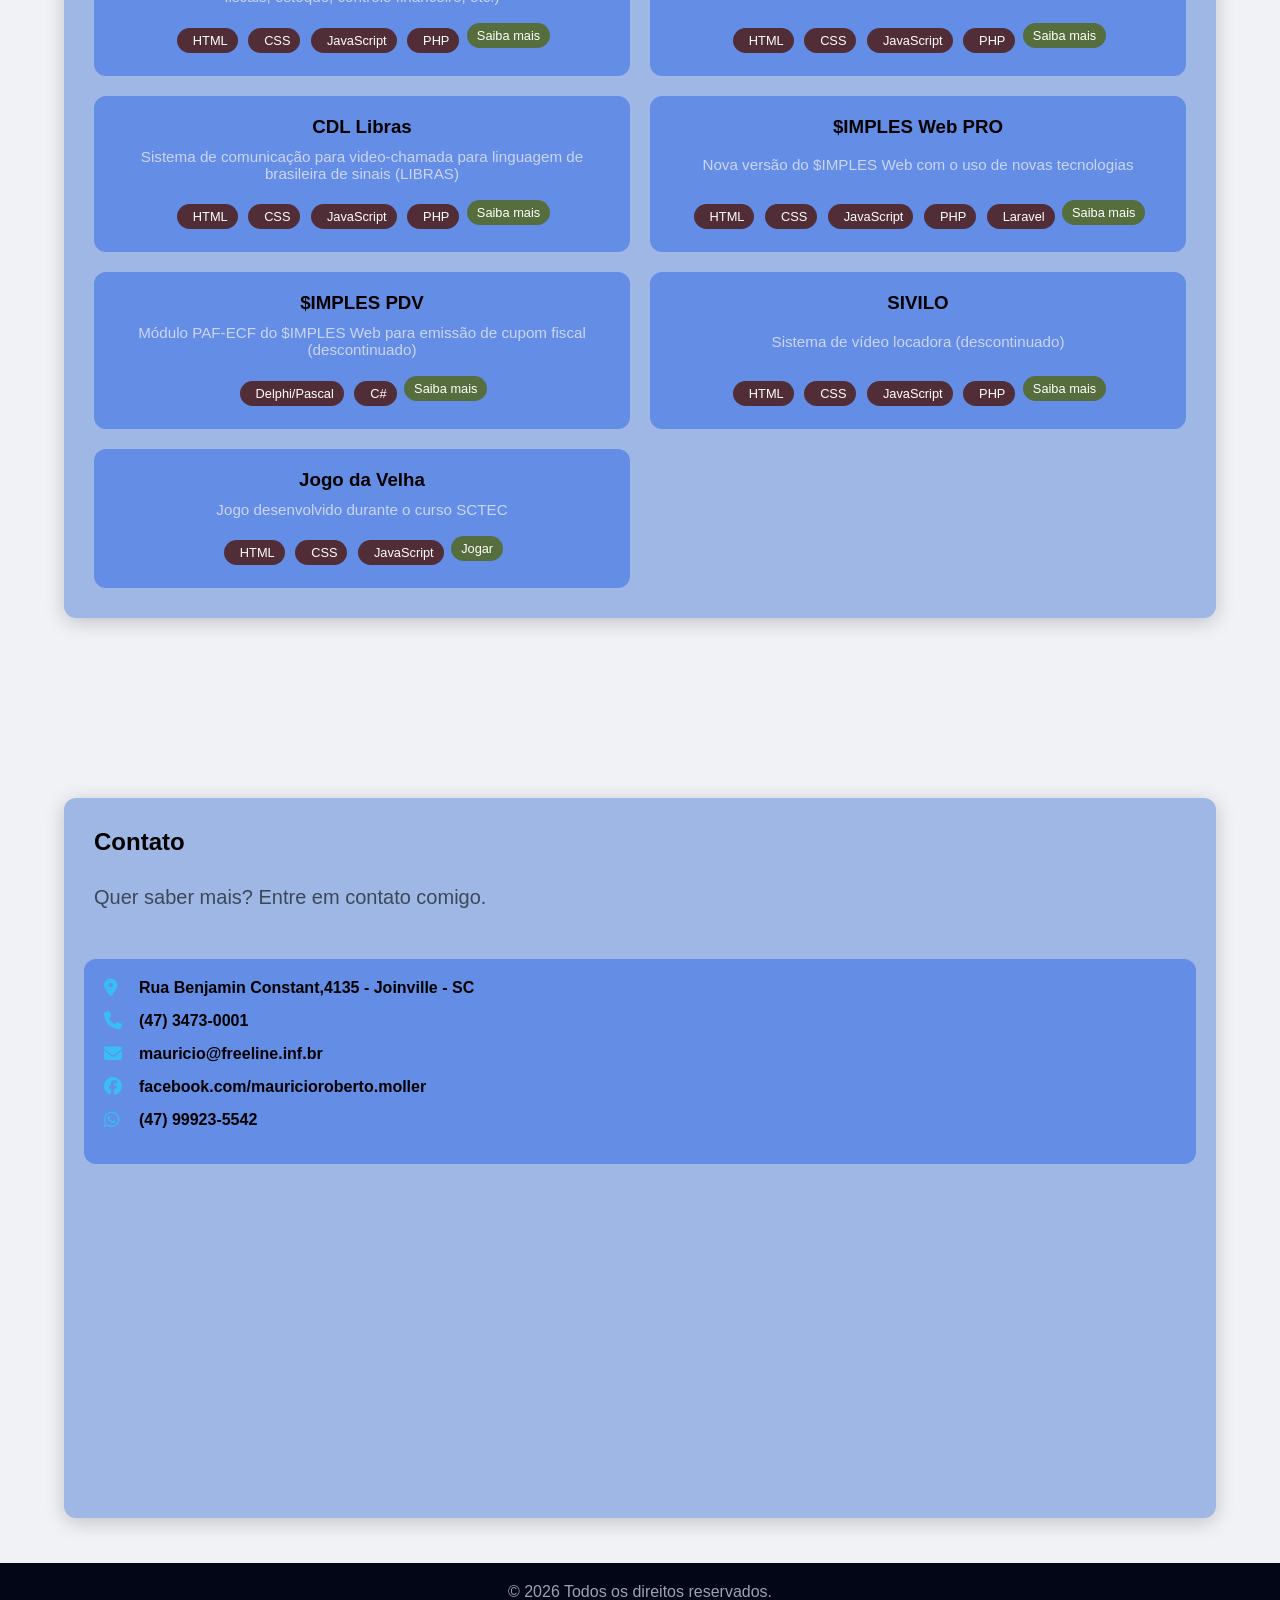
==== commit 9c68ff08: "fix id home" ====
--- a/index.html
+++ b/index.html
@@ -25,7 +25,7 @@
         </nav>
     </heater>
 
-    <section id="home">
+    <section id="intro">
         <div class="intro-container">
             <p class="intro-texto">Olá, eu sou</p>
             <h3 class="intro-nome">Maurício Roberto Moller</h3>
